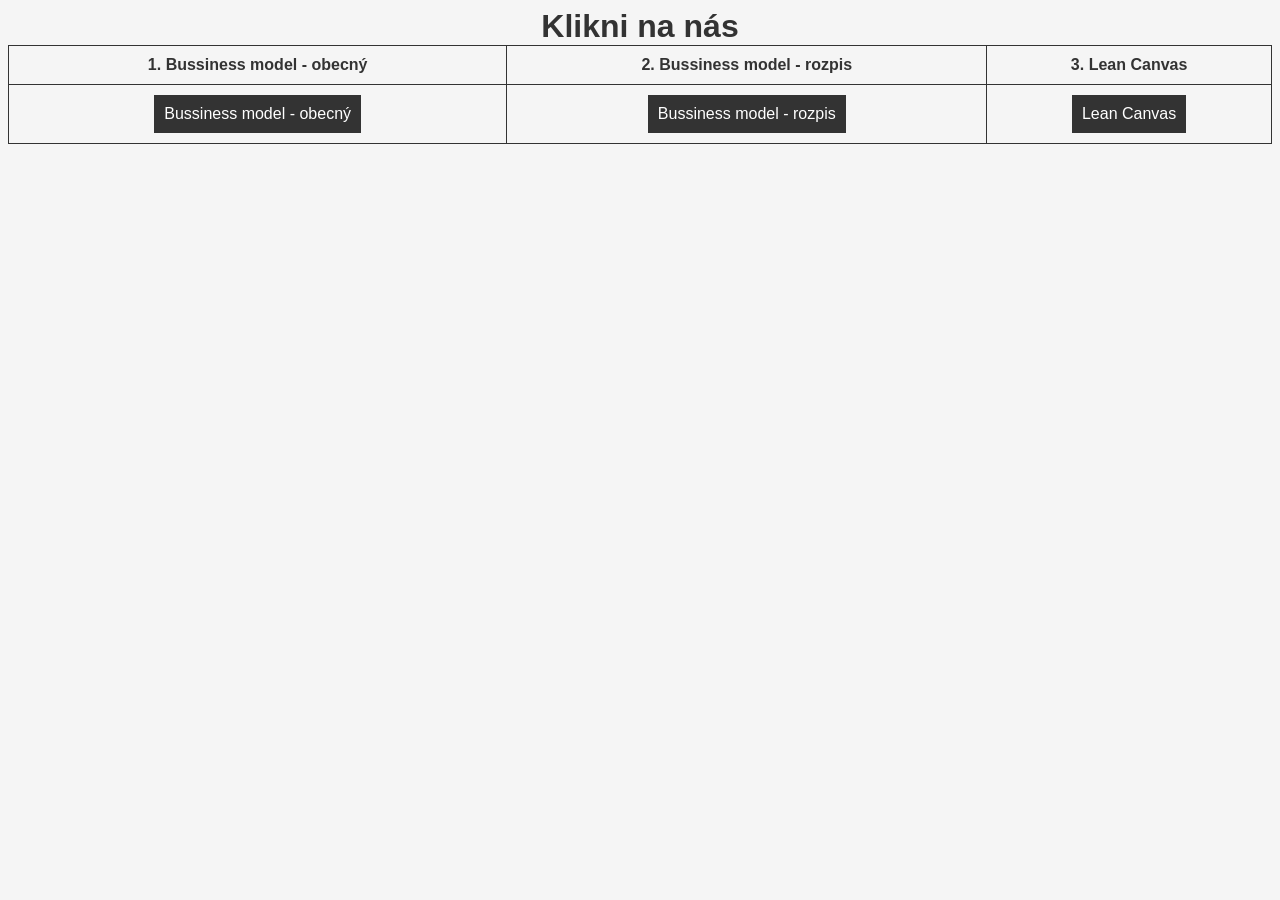
==== index.html @ 0677b09a "Update index.html" ====
<!DOCTYPE html>
<html lang="en">
<head>
    <meta charset="UTF-8">
    <meta http-equiv="X-UA-Compatible" content="IE=edge">
    <meta name="viewport" content="width=device-width, initial-scale=1.0">
    <title>Tvorba bussiness modelů - Pacner</title>

    <style>
        body {
            background-color: #f5f5f5;
            font-family: Arial, Helvetica, sans-serif;
            font-size: 16px;
            color: #333;
        }

        h1 {
            text-align: center;
            font-size: 2em;
            color: #333;
            margin: 0;
            padding: 0;
        }

        table {
            width: 100%;
            border-collapse: collapse;
            margin: 0;
            padding: 0;
        }

        td {
            padding: 0;
            margin: 0;
            border: 1px solid #333;
            text-align: center;
            padding: 10px;
            font-weight: 700;
        }

        button {
            background-color: #333;
            color: #fff;
            border: none;
            padding: 10px;
            font-size: 1em;
            cursor: pointer;
        }

        button:hover {
            background-color: #000;
        }
    </style>
</head>
<body>
    

    <h1>Klikni na nás</h1>
    <table>
        <tr>
            <td>1. Bussiness model - obecný</td>
            <td>2. Bussiness model - rozpis</td>
            <td>3. Lean Canvas</td>
        </tr>
        <tr>
            <td>
                <button onclick="window.location.href='business_model_canvas_2.pdf'">Bussiness model - obecný</button>
            </td>
            <td>
                <button onclick="window.location.href='bussiness_informace.pdf'">Bussiness model - rozpis</button>
            </td>
            <td>
                <button onclick="window.location.href='leancanvas_cz.pdf'">Lean Canvas</button>
            </td>
        </tr>
    </table>
</body>
</html>
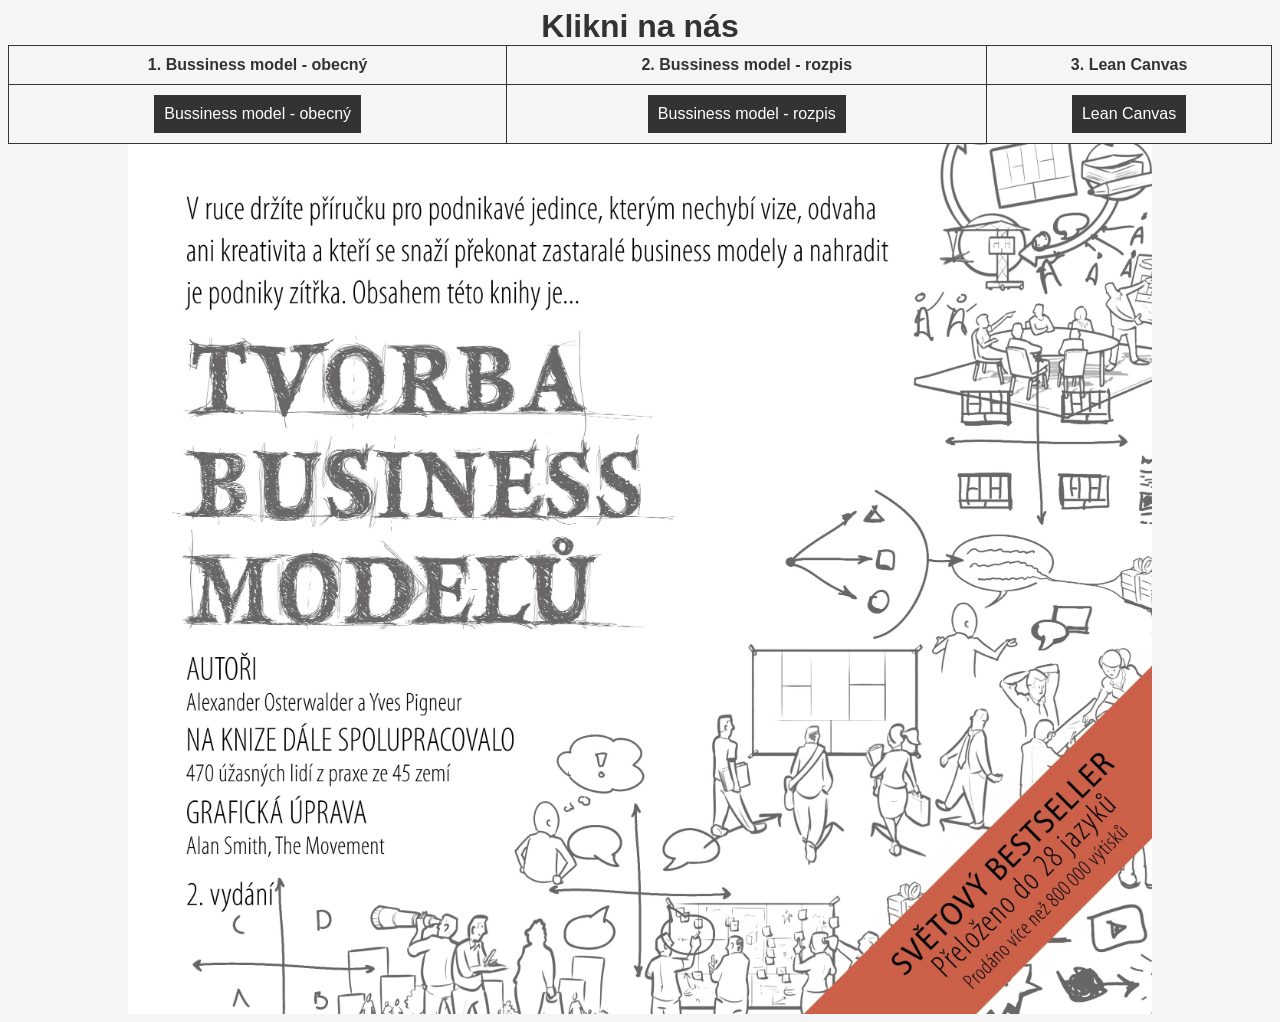
==== commit 009fe3a9: "Update index.html" ====
--- a/index.html
+++ b/index.html
@@ -50,6 +50,13 @@
         button:hover {
             background-color: #000;
         }
+        .kniha {
+            width: 80vw;
+            height: auto;
+            display: block;
+            padding: 0;
+            margin: 0 auto;
+        }
     </style>
 </head>
 <body>
@@ -64,15 +71,16 @@
         </tr>
         <tr>
             <td>
-                <button onclick="window.location.href='business_model_canvas_2.pdf'">Bussiness model - obecný</button>
+                <button onclick="window.open('business_model_canvas_2.pdf')">Bussiness model - obecný</button>
             </td>
             <td>
-                <button onclick="window.location.href='bussiness_informace.pdf'">Bussiness model - rozpis</button>
+                <button onclick="window.open('bussiness_informace.pdf')">Bussiness model - rozpis</button>
             </td>
             <td>
-                <button onclick="window.location.href='leancanvas_cz.pdf'">Lean Canvas</button>
+                <button onclick="window.open('leancanvas_cz.pdf')">Lean Canvas</button>
             </td>
         </tr>
     </table>
+    <img class="kniha" src="koolaidman.jpg" alt="Koolaidman">
 </body>
 </html>
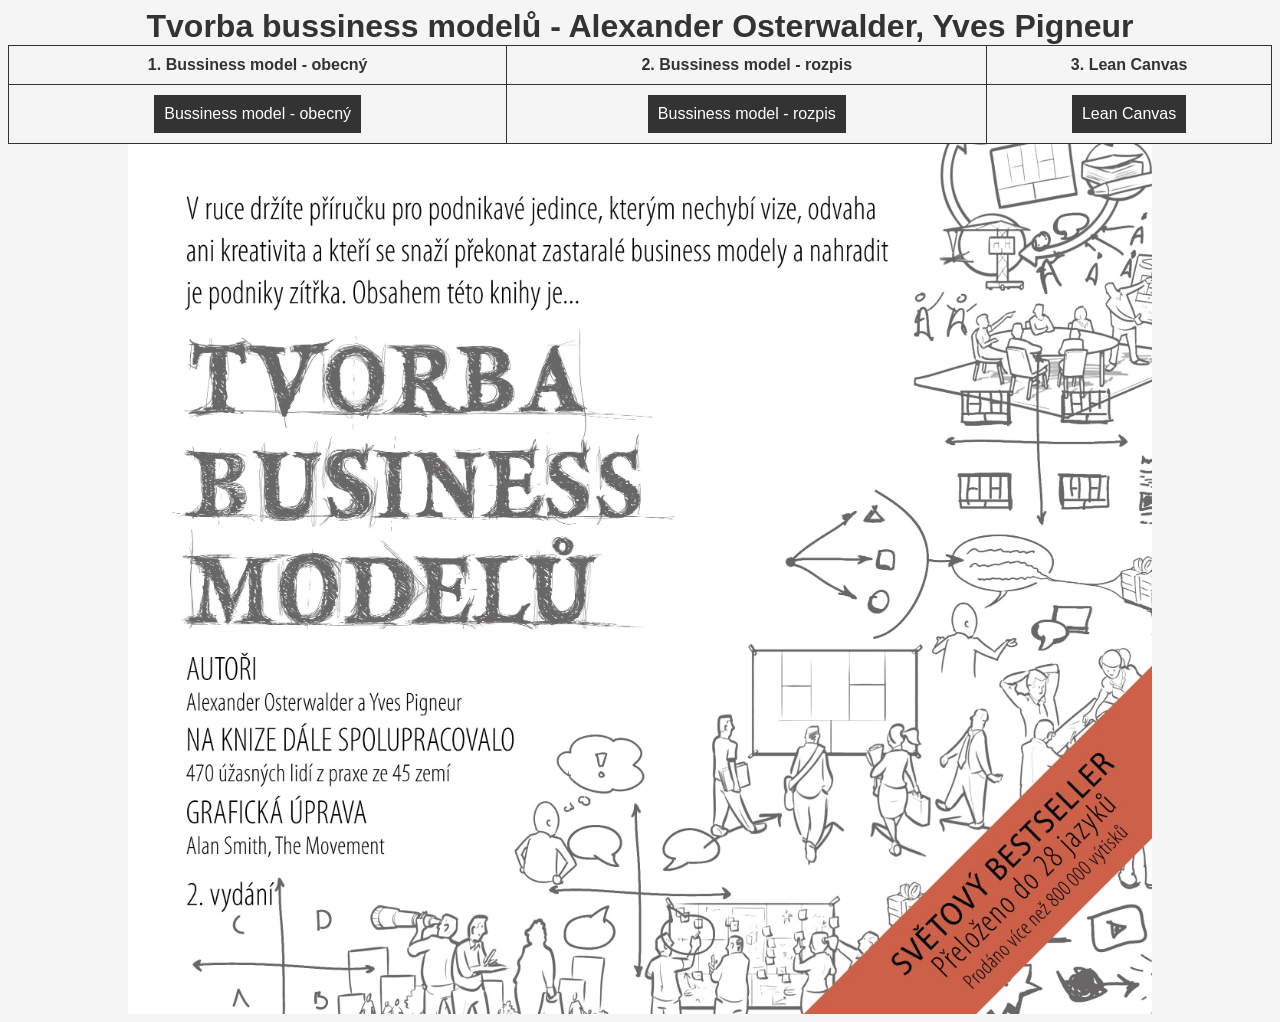
==== commit b24c892f: "Update index.html" ====
--- a/index.html
+++ b/index.html
@@ -62,7 +62,7 @@
 <body>
     
 
-    <h1>Klikni na nás</h1>
+    <h1>Tvorba bussiness modelů - Alexander Osterwalder, Yves Pigneur</h1>
     <table>
         <tr>
             <td>1. Bussiness model - obecný</td>
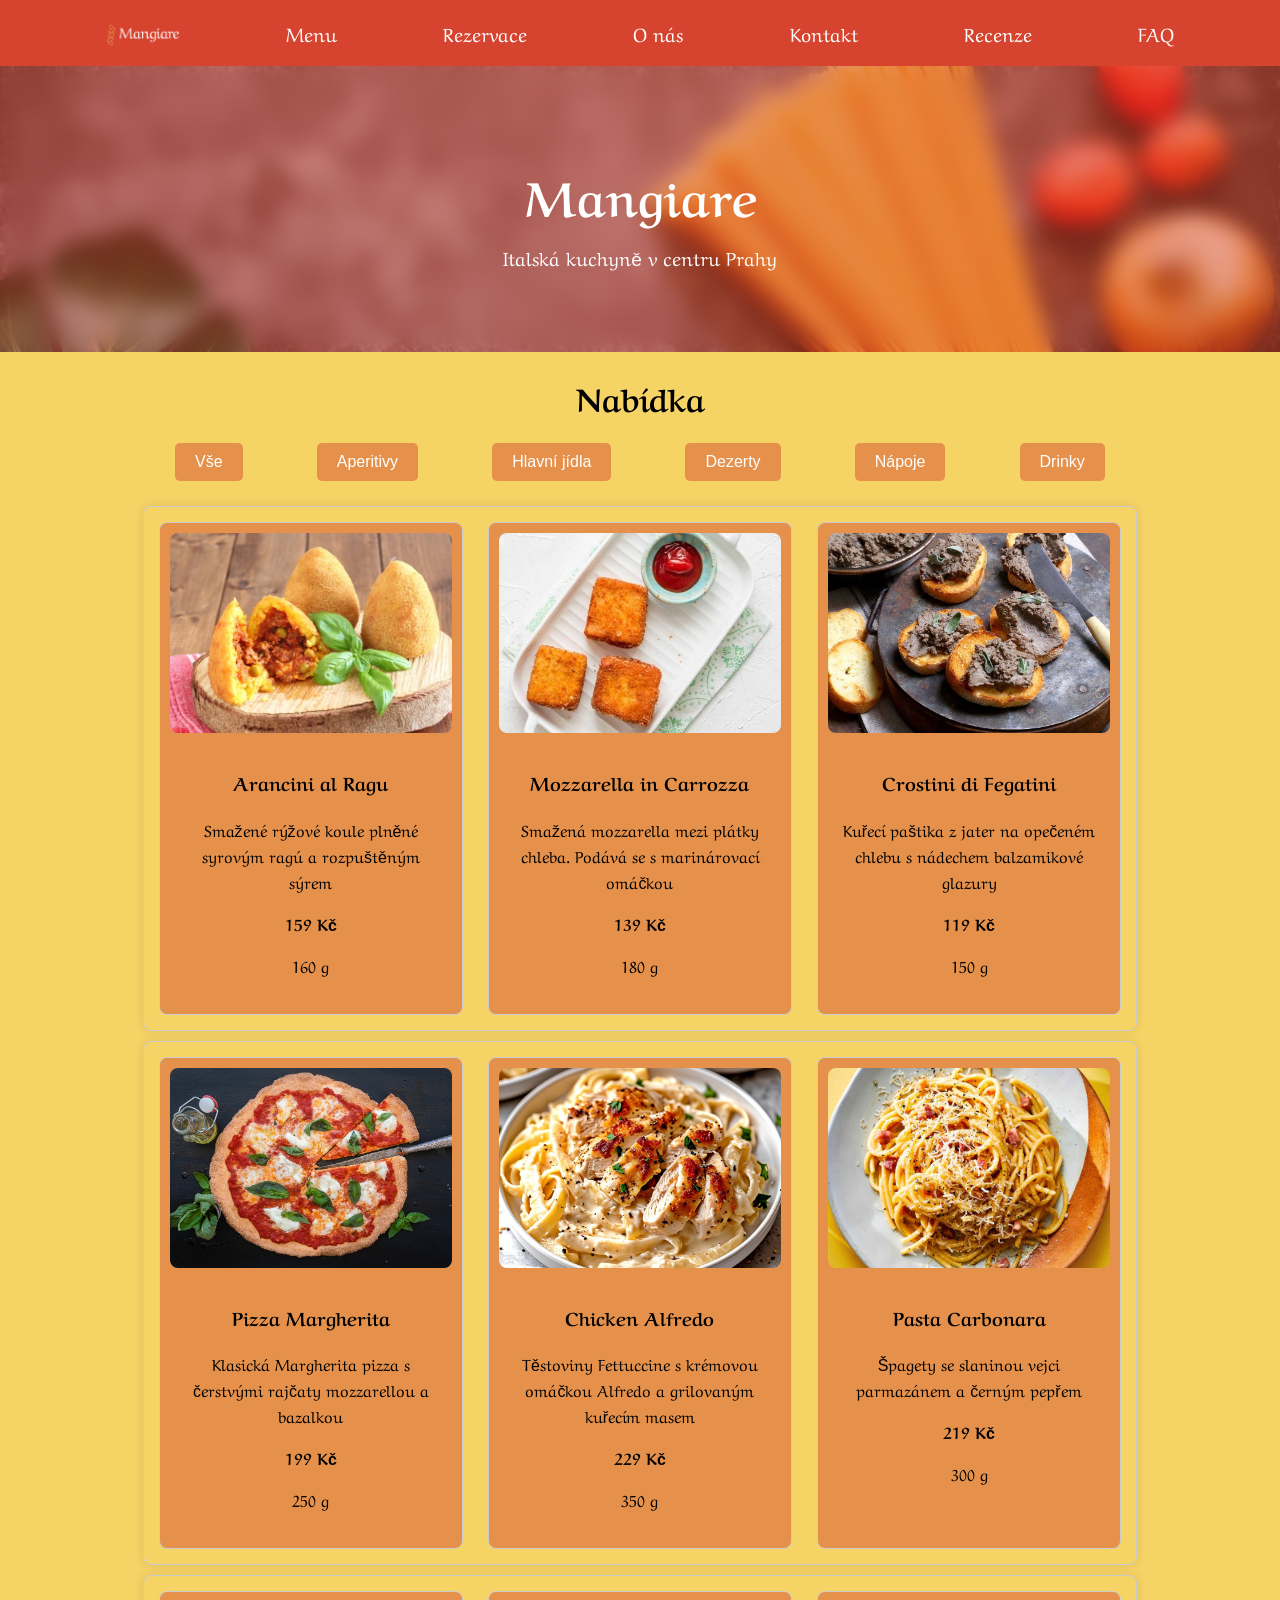
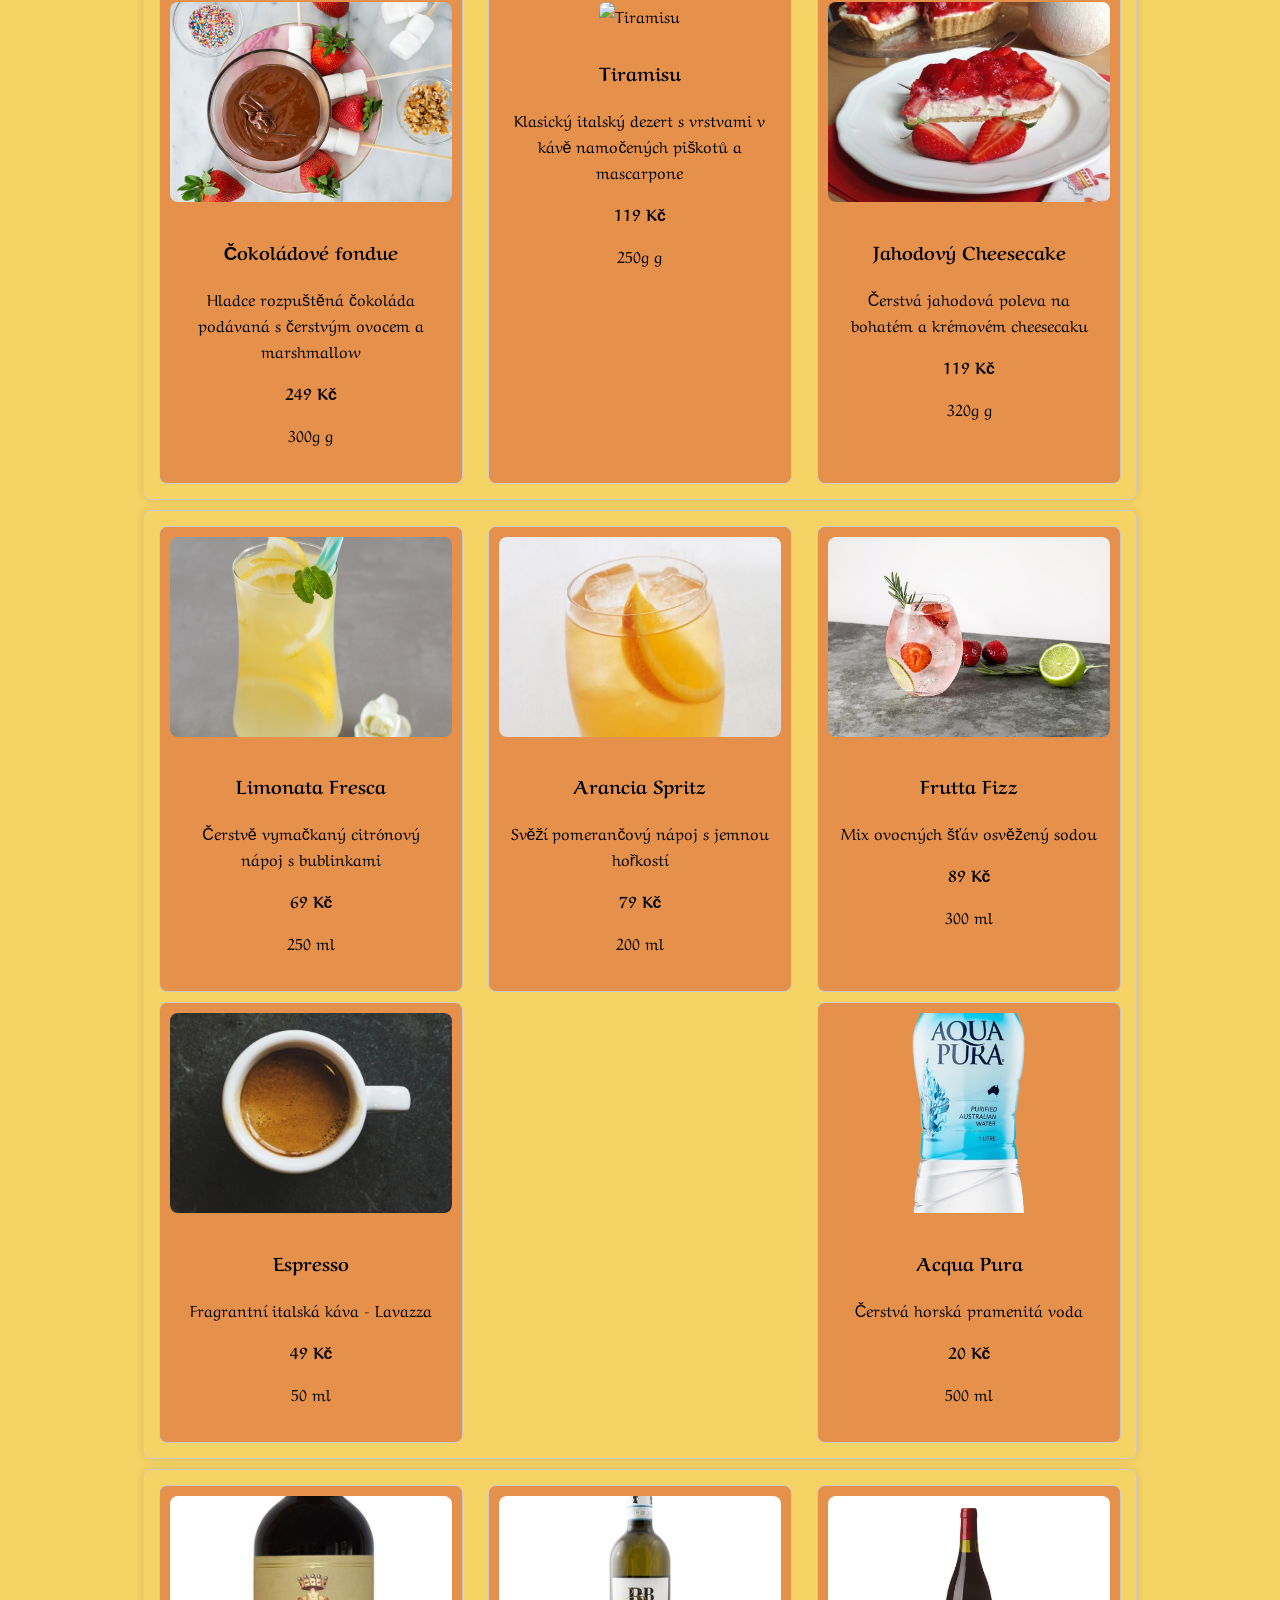
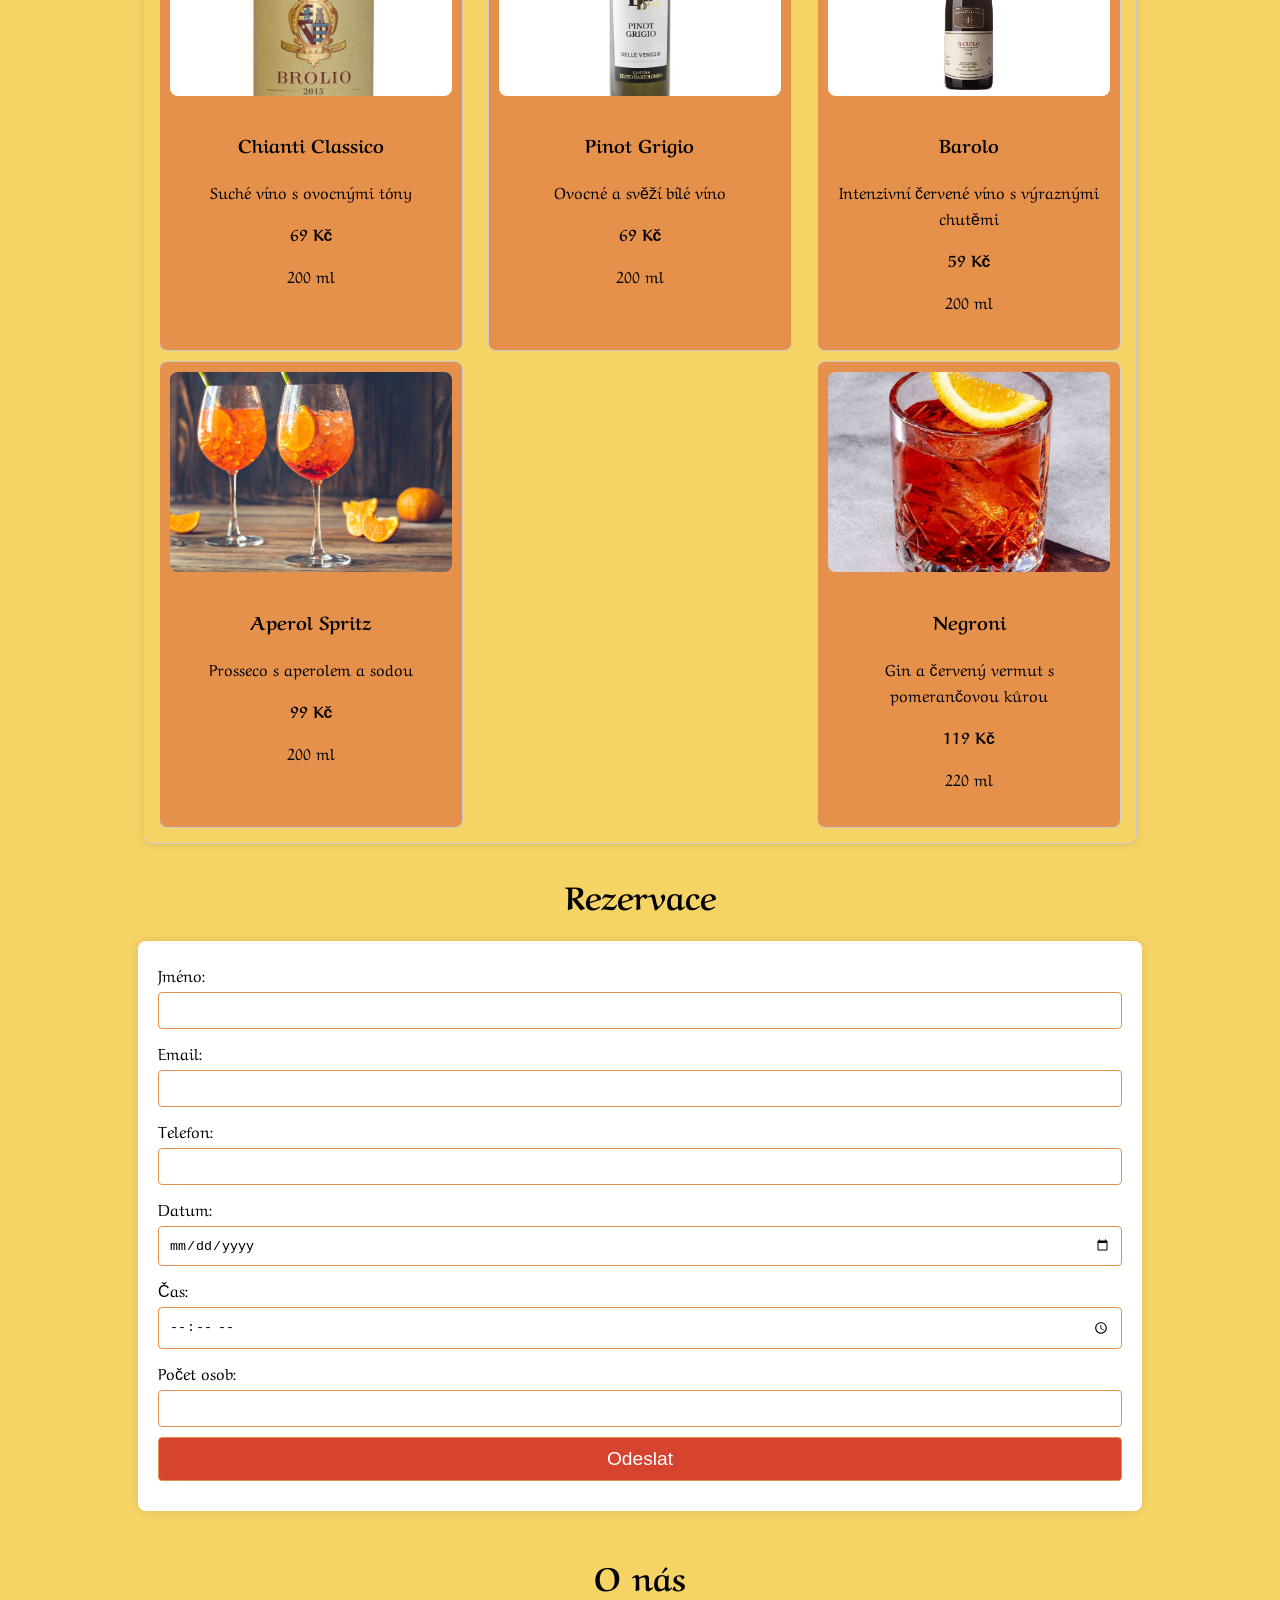
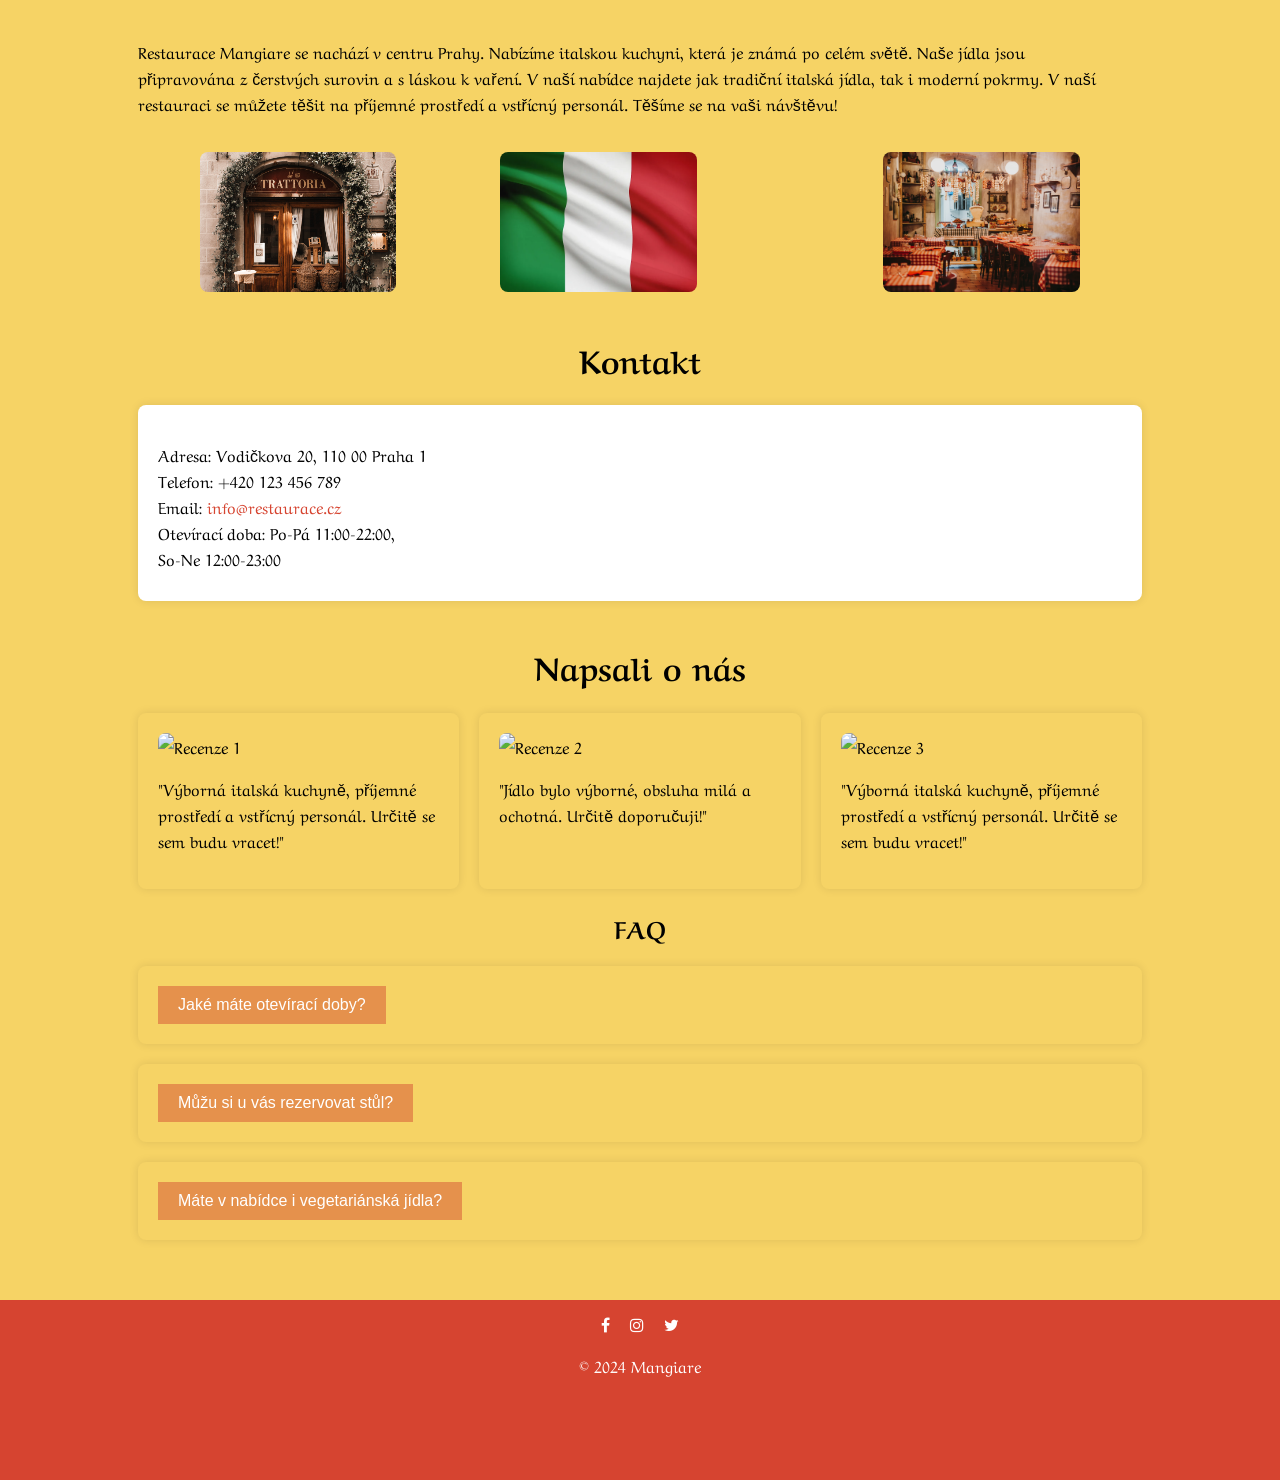
==== commit e8cb196a: "Add files via upload" ====
--- a/index.html
+++ b/index.html
@@ -1,86 +1,176 @@
-<!DOCTYPE html>
-<html lang="en">
-<head>
-    <meta charset="UTF-8">
-    <meta http-equiv="X-UA-Compatible" content="IE=edge">
-    <meta name="viewport" content="width=device-width, initial-scale=1.0">
-    <title>Tvorba bussiness modelů - Pacner</title>
-
-    <style>
-        body {
-            background-color: #f5f5f5;
-            font-family: Arial, Helvetica, sans-serif;
-            font-size: 16px;
-            color: #333;
-        }
-
-        h1 {
-            text-align: center;
-            font-size: 2em;
-            color: #333;
-            margin: 0;
-            padding: 0;
-        }
-
-        table {
-            width: 100%;
-            border-collapse: collapse;
-            margin: 0;
-            padding: 0;
-        }
-
-        td {
-            padding: 0;
-            margin: 0;
-            border: 1px solid #333;
-            text-align: center;
-            padding: 10px;
-            font-weight: 700;
-        }
-
-        button {
-            background-color: #333;
-            color: #fff;
-            border: none;
-            padding: 10px;
-            font-size: 1em;
-            cursor: pointer;
-        }
-
-        button:hover {
-            background-color: #000;
-        }
-        .kniha {
-            width: 80vw;
-            height: auto;
-            display: block;
-            padding: 0;
-            margin: 0 auto;
-        }
-    </style>
-</head>
-<body>
-    
-
-    <h1>Tvorba bussiness modelů - Alexander Osterwalder, Yves Pigneur</h1>
-    <table>
-        <tr>
-            <td>1. Bussiness model - obecný</td>
-            <td>2. Bussiness model - rozpis</td>
-            <td>3. Lean Canvas</td>
-        </tr>
-        <tr>
-            <td>
-                <button onclick="window.open('business_model_canvas_2.pdf')">Bussiness model - obecný</button>
-            </td>
-            <td>
-                <button onclick="window.open('bussiness_informace.pdf')">Bussiness model - rozpis</button>
-            </td>
-            <td>
-                <button onclick="window.open('leancanvas_cz.pdf')">Lean Canvas</button>
-            </td>
-        </tr>
-    </table>
-    <img class="kniha" src="koolaidman.jpg" alt="Koolaidman">
-</body>
-</html>
+<!DOCTYPE html>
+<html>
+<head>
+    <meta charset="UTF-8">
+    <meta name="viewport" content="width=device-width, initial-scale=1.0">
+    <title>Mangiare - Che bontà!</title>
+    <link rel="stylesheet" href="css/global.css">
+    <link rel="stylesheet" href="css/footer.css">
+    <link rel="stylesheet" href="css/header.css">
+    <link rel="stylesheet" href="css/menu.css">
+    <link rel="stylesheet" href="css/navbar.css">
+    <!-- <link rel="stylesheet" href="css/rwd.css"> -->
+
+    <link rel="stylesheet" href="https://cdnjs.cloudflare.com/ajax/libs/font-awesome/4.7.0/css/font-awesome.min.css">
+    <script src="https://ajax.googleapis.com/ajax/libs/jquery/3.7.1/jquery.min.js"></script>
+</head>
+<body>
+    
+    <nav>
+        <ul class="collapsed" id="menu-list">
+            <li class="menu-icon" onclick="toggleMenu()">&#9776;</li>
+            <li class="logo"><a href="#home"><img src="logo/new.png" alt="logo"></a></li>
+            <li><a href="#menu">Menu</a></li>
+            <li><a href="#reservation">Rezervace</a></li>
+            <li><a href="#about">O nás</a></li>
+            <li><a href="#contact">Kontakt</a></li>
+            <li><a href="#review">Recenze</a></li>
+            <li><a href="#faq">FAQ</a></li>
+        </ul>
+    </nav>
+    <header>
+        <div>
+            <h1 id="home">Mangiare</h1>
+            <span>Italská kuchyně v centru Prahy</span>
+        </div>
+    </header>
+    <main>
+        <h1 id="menu">Nabídka</h1>
+        <!-- Menu - Show by btn-->
+        <div class="vyber">
+            <button onclick="showCategory('all')">Vše</button>
+            <button onclick="showCategory('aperitiv')">Aperitivy</button>
+            <button onclick="showCategory('main_course')">Hlavní jídla</button>
+            <button onclick="showCategory('desserts')">Dezerty</button>
+            <button onclick="showCategory('nonalcoholic_drinks')">Nápoje</button>
+            <button onclick="showCategory('alcoholic_drinks')">Drinky</button>
+        </div>
+        <div class="menu">
+            <div id="aperitiv" class="category"></div>
+            <div id="main_course" class="category"></div>
+            <div id="desserts" class="category"></div>
+            <div id="nonalcoholic_drinks" class="category"></div>
+            <div id="alcoholic_drinks" class="category"></div>
+        </div>
+
+        <h1 id="reservation">Rezervace</h1>
+        <div class="reservation">
+            <form action="data/reservation.php" method="post">
+                <label for="name">Jméno:</label><br/>
+                <input type="text" id="name" name="name" required><br/>
+                <label for="email">Email:</label><br/>
+                <input type="email" id="email" name="email" required><br/>
+                <label for="phone">Telefon:</label><br/>
+                <input type="tel" id="phone" name="phone" required><br/>
+                <label for="date">Datum:</label><br/>
+                <input type="date" id="date" name="date" required><br/>
+                <label for="time">Čas:</label><br/>
+                <input type="time" id="time" name="time" required><br/>
+                <label for="people">Počet osob:</label><br/>
+                <input type="number" id="people" name="people" required><br/>
+                <input type="submit" value="Odeslat">
+            </form>
+        </div>
+
+        <h1 id="about">O nás</h1>
+        <div class="about">
+            <p>
+                Restaurace Mangiare se nachází v centru Prahy. Nabízíme italskou kuchyni, která je známá po celém světě. 
+                Naše jídla jsou připravována z čerstvých surovin a s láskou k vaření. 
+                V naší nabídce najdete jak tradiční italská jídla, tak i moderní pokrmy. 
+                V naší restauraci se můžete těšit na příjemné prostředí a vstřícný personál. 
+                Těšíme se na vaši návštěvu!
+            </p>
+            <div class="about_pics">
+                <img src="obrazky/restaurant.jpg" alt="Restaurant"/>
+                <img src="obrazky/italian-flag.webp" alt="Italská vlajka"/><br/>
+                <img src="obrazky/interior.png" alt="Interiér">
+            </div>
+        </div>
+
+        <h1 id="contact">Kontakt</h1>
+        <div>
+            <div class="contact">
+                <p>
+                    Adresa: Vodičkova 20, 110 00 Praha 1<br/>
+                    Telefon: +420 123 456 789<br/>
+                    Email:
+                    <a href="mailto:ondrej.pacner@skolahostivar.cz">info@restaurace.cz</a><br/>
+                    Otevírací doba: Po-Pá 11:00-22:00,<br/> So-Ne 12:00-23:00
+                </p>
+                <iframe src="https://www.google.com/maps/embed?pb=!1m18!1m12!1m3!1d2562.3943943943944!2d14.42007331570579!3d50.08839407942615!2m3!1f0!2f0!3f0!3m2!1i1024!2i768!4f13.1!3m3!1m2!1s0x470b94e3f3f3f3f3%3A0x3e3e3e3e3e3e3e3e!2sMangiare!5e0!3m2!1scs!2scz!4v1616743940733!5m2!1scs!2scz" style="border:0;" allowfullscreen="" loading="lazy"></iframe>
+            </div>  
+        </div>
+
+        
+
+        <h1 id="review">Napsali o nás</h1>
+        <div class="review">
+            <div class="review_item">
+                <img src="https://www.transparentnivolby.cz/hrad2023/wp-content/uploads/sites/13/2022/11/petr_pavel.jpg" alt="Recenze 1"/>
+                <p>
+                    "Výborná italská kuchyně, příjemné prostředí a vstřícný personál. 
+                    Určitě se sem budu vracet!"
+                </p>
+            </div>
+            <div class="review_item">
+                <img src="https://www.transparentnivolby.cz/hrad2023/wp-content/uploads/sites/13/2022/11/petr_pavel.jpg" alt="Recenze 2"/>
+                <p>
+                    "Jídlo bylo výborné, obsluha milá a ochotná. 
+                    Určitě doporučuji!"
+                </p>
+            </div>
+            <div class="review_item">
+                <img src="https://www.transparentnivolby.cz/hrad2023/wp-content/uploads/sites/13/2022/11/petr_pavel.jpg" alt="Recenze 3"/>
+                <p>
+                    "Výborná italská kuchyně, příjemné prostředí a vstřícný personál. 
+                    Určitě se sem budu vracet!"
+                </p>
+            </div>
+        </div>
+
+        <h2 id="faq">FAQ</h2>
+        <div class="faq">
+            <div class="accordion-item">
+                <button class="accordion">Jaké máte otevírací doby?</button>
+                <div class="panel">
+                    <p>Otevírací doba je Po-Pá 11:00-22:00, So-Ne 12:00-23:00.</p>
+                </div>
+            </div>
+            <div class="accordion-item">
+                <button class="accordion">Můžu si u vás rezervovat stůl?</button>
+                <div class="panel">
+                    <p>Ano, rezervace je možná. Využijte prosím formulář výše.</p>
+                </div>
+            </div>
+            <div class="accordion-item">
+                <button class="accordion">Máte v nabídce i vegetariánská jídla?</button>
+                <div class="panel">
+                    <p>Ano, v naší nabídce najdete i vegetariánská jídla.</p>
+                </div>
+            </div>
+        </div>
+
+        <div id="lunchSpecial" class="special-offer">
+            <h2>Obědový speciál</h2>
+            <p>Dnešní speciální nabídka: <span id="specialItem">Pasta Carbonara - 239 Kč</span></p>
+            <p id="timer"></p>
+            <button id="closeBtn" class="close-btn">&times;</button>
+        </div>
+
+    </main>
+    <footer>
+        <div class="footer">
+            <a href="https://www.facebook.com/"><i class="fa fa-facebook"></i></a>
+            <a href="https://www.instagram.com/"><i class="fa fa-instagram"></i></a>
+            <a href="https://www.twitter.com/"><i class="fa fa-twitter"></i></a>
+        </div>
+        <p>&copy; 2024 Mangiare</p>
+    </footer>
+</body>
+</html>
+<script src="skripty/menu.js"></script>
+<script src="skripty/vyber.js"></script>
+<script src="skripty/navbar.js"></script>
+<script src="skripty/accordion.js"></script>
+<script src="skripty/special.js"></script>
--- a/css/global.css
+++ b/css/global.css
@@ -0,0 +1,611 @@
+@import url('https://fonts.googleapis.com/css2?family=Aref+Ruqaa:wght@400;700&display=swap');
+
+body {
+    font-family: "Aref Ruqaa", sans-serif;
+    margin: 0;
+    padding: 0;
+    box-sizing: border-box;
+    scroll-behavior: smooth;
+    margin-bottom: -20px;
+    background-color: #f6d365;
+}
+
+/* Set a protective zone for the whole content, excluding header and nav */
+body > *:not(header):not(nav) {
+    padding: 0 10%;
+}
+
+h1 {
+    text-align: center;
+}
+
+/* header.css */
+header {
+    position: relative;
+    background-image: url(../obrazky/header.jpg);
+    background-repeat: no-repeat;
+    background-position: center;
+    background-size: cover;
+    overflow: hidden;
+}
+
+header::before {
+    content: "";
+    position: absolute;
+    top: 0;
+    left: 0;
+    right: 0;
+    bottom: 0;
+    background-color: rgba(214, 68, 48, 0.5);
+    backdrop-filter: blur(10px);
+}
+
+header div {
+    position: relative;
+    z-index: 1;
+    color: #ffffff;
+    text-align: center;
+    padding: 80px 0;
+}
+
+header h1 {
+    font-size: 3em;
+    margin: 10px 0;
+}
+
+header div span {
+    font-size: 1.2em;
+    color: #ffffff;
+}
+
+/* menu.css */
+main {
+    padding: 20px;
+    margin: 10px;
+}
+
+.vyber {
+    display: flex;
+    justify-content: space-around;
+    margin-bottom: 20px;
+    text-align: center;
+}
+
+.vyber button {
+    background-color: #e5914C;
+    color: #ffffff;
+    padding: 10px 20px;
+    border: none;
+    cursor: pointer;
+    font-size: 1em;
+    transition: background-color 0.3s ease;
+}
+
+.vyber button:hover {
+    background-color: #d64430;
+}
+
+.menu {
+    display: flex;
+    flex-wrap: wrap;
+    justify-content: space-around;
+}
+
+.menu div {
+    border: 1px solid #ccc;
+    padding: 10px;
+    margin: 5px;
+    text-align: center;
+}
+
+.hidden {
+    display: none;
+}
+
+/* Menu section styles */
+#menu {
+    text-align: center;
+    margin-top: 20px;
+}
+
+.category {
+    display: flex;
+    flex-wrap: wrap;
+    justify-content: space-between;
+    background-color: #f9f9f9;
+    padding: 20px;
+    border-radius: 8px;
+    box-shadow: 0 0 10px rgba(0, 0, 0, 0.1);
+    border: none;
+    background-color: #f6d365;
+}
+
+.category div {
+    flex: 0 0 calc(33.33% - 20px);
+    box-sizing: border-box;
+    margin-bottom: 20px;
+    background-color: #e5914C;
+    border-radius: 8px;
+}
+.category div div.stuff{
+    border-style: none;
+    border-width: 0;
+    margin: 0;
+}
+
+.category div img {
+    width: 100%;
+    height: 200px;
+    object-fit: cover;
+    border-radius: 8px;
+}
+
+@media only screen and (max-width: 768px) {
+    .category {
+        display: flex;
+        flex-wrap: wrap;
+        justify-content: space-between;
+        align-items: flex-start;
+        gap: 20px;
+    }
+
+    .category div {
+        flex: 0 0 100%;
+        box-sizing: border-box;
+        margin-bottom: 20px;
+        background-color: #e5914C;
+        border-radius: 8px;
+        display: flex;
+        flex-direction: row;
+        align-items: center;
+        max-height: 200px;
+    }
+
+    .category div img {
+        width: 40%;
+        max-width: 150px;
+        height: auto;
+        /* object-fit: cover; */
+        border-radius: 8px;
+        margin-right: 10px;
+        max-height: 180px;
+        object-fit: contain;
+    }
+
+    .category div .stuff {
+        width: 60%;
+        max-width: calc(100% - 160px);
+        display: flex;
+        flex-direction: column;
+        justify-content: center;
+        align-items: flex-start;
+        text-align: left;
+    }
+
+    .category div h3 {
+        font-size: 1.2em; /* Adjusted font size for the heading */
+        margin: 0; /* Reduced margin for more compact spacing */
+    }
+
+    .category div p.popis {
+        display: none;
+    }
+}
+
+
+
+
+/* about.css */
+.about {
+    display: flex;
+    flex-direction: column;
+}
+
+.about p {
+    margin-right: 20px;
+}
+
+.about_pics {
+    display: flex;
+    flex-direction: row;
+    margin: 10px;
+    justify-content: space-around;
+}
+
+.about_pics img {
+    width: 20%;
+    height: auto;
+    margin: 10px;
+    border-radius: 8px;
+}
+
+/* contact.css */
+
+.contact {
+    background-color: #ffffff;
+    padding: 20px;
+    border-radius: 8px;
+    box-shadow: 0 0 10px rgba(0, 0, 0, 0.1);
+    margin-bottom: 40px;
+    display: flex;
+    flex-wrap: wrap;
+}
+
+.contact p {
+    flex: 1;
+    margin-right: 20px;
+    margin-bottom: 10px;
+}
+
+.contact a {
+    color: #d64430;
+}
+
+
+
+.map {
+    flex: 1;
+}
+
+.map iframe {
+    width: 100%;
+    height: 450px;
+    border: 0;
+    border-radius: 8px;
+    margin-top: 20px;
+    max-width: 80vw;
+}
+
+@media only screen and (max-width: 768px) {
+    .contact {
+        flex-direction: column;
+    }
+
+    .map iframe {
+        margin-top: 0;
+        max-width: 100px;
+        height: 100px !important;
+    }
+}
+
+/* reservation.css */
+.reservation {
+    background-color: #ffffff;
+    padding: 20px;
+    border-radius: 8px;
+    box-shadow: 0 0 10px rgba(0, 0, 0, 0.1);
+    margin-bottom: 40px;
+}
+
+form {
+    display: flex;
+    flex-wrap: wrap;
+}
+
+label {
+    flex: 1;
+    margin-bottom: 5px;
+}
+
+input {
+    width: 100%;
+    padding: 10px;
+    margin-bottom: 10px;
+    border: 1px solid #e5914C;
+    border-radius: 4px;
+}
+
+input[type="submit"] {
+    background-color: #d64430;
+    color: #ffffff;
+    cursor: pointer;
+    font-size: 1.2em;
+}
+input[type="submit"]:hover {
+    background-color: #e5914C;
+}
+
+/* review.css */
+.review {
+    display: flex;
+    justify-content: space-between;
+    flex-wrap: wrap;
+    gap: 20px;
+}
+
+.review_item {
+    flex: 1;
+    background-color: #f6d365;
+    padding: 20px;
+    border-radius: 8px;
+    box-shadow: 0 0 10px rgba(0, 0, 0, 0.1);
+}
+
+.review_item img {
+    width: 100%;
+    border-radius: 8px;
+}
+
+/* footer.css */
+footer {
+    background-color: #d64430;
+    color: #ffffff;
+    text-align: center;
+    padding: 20px;
+    height: 20vh;
+}
+
+.footer {
+    display: flex;
+    justify-content: center;
+    gap: 20px;
+}
+
+.footer a {
+    color: #ffffff;
+    margin-top: 10px;
+}
+
+/* navbar.css */
+nav {
+    background-color: #d64430;
+    padding: 10px;
+    position: sticky;
+    top: 0;
+    z-index: 100;
+    transition: all 0.3 ease;
+}
+
+div.vyber button {
+    border-radius: 5px;
+}
+
+a {
+    text-decoration: none;
+}
+
+a:hover {
+    transform: scale(1.2);
+    font-size: 1.4em;
+}
+
+nav a {
+    color: white;
+    margin: 0 10px;
+    font-size: 1.2em;
+    transition: font-size 0.3s ease;
+}
+
+nav a img {
+    margin-top: 10px;
+    max-width: 100px; /* Adjusted max-width for smaller logo */
+}
+
+ul.collapsed {
+    list-style: none;
+    padding: 0;
+    display: flex;
+    justify-content: space-evenly;
+    align-items: center;
+    margin: 0;
+}
+
+ul.collapsed li {
+    text-decoration: none !important;
+}
+
+ul.collapsed li a {
+    text-decoration: none !important;
+}
+
+ul.collapsed li.menu-icon {
+    cursor: pointer;
+    font-size: 24px;
+    display: none;
+    transition: transform 0.3s ease;
+    list-style: none; /* Add this line */
+}
+
+ul.collapsed li a img {
+    max-height: 30px;
+    transition: transform 0.3s ease;
+}
+
+ul.collapsed li.menu-icon:hover,
+ul.collapsed li a:hover img {
+    transform: scale(1.2);
+}
+
+/* faq.css */
+#faq {
+    text-align: center;
+}
+
+.faq {
+    display: flex;
+    flex-direction: column;
+    margin-bottom: 40px;
+}
+
+.accordion-item {
+    background-color: #f6d365;
+    padding: 20px;
+    border-radius: 8px;
+    box-shadow: 0 0 10px rgba(0, 0, 0, 0.1);
+    margin-bottom: 20px;
+}
+
+.accordion {
+    background-color: #e5914C;
+    color: #ffffff;
+    padding: 10px 20px;
+    border: none;
+    cursor: pointer;
+    font-size: 1em;
+    transition: background-color 0.3s ease;
+    text-align: left;
+}
+
+.accordion:hover {
+    background-color: #d64430;
+}
+
+.panel {
+    display: none;
+    padding: 10px 0;
+}
+
+.panel p {
+    margin: 0;
+}
+
+/* special_offer.css */
+.special-offer {
+    position: sticky;
+    bottom: 20px;
+    display: none;
+    background-color: #f6d365;
+    padding: 20px;
+    border-radius: 8px;
+    box-shadow: 0 0 10px rgba(0, 0, 0, 0.1);
+    margin-bottom: 20px;
+    text-align: center;
+}
+
+.special-offer h2 {
+    color: #d64430;
+    margin-bottom: 10px;
+}
+
+.special-offer p {
+    margin: 0;
+}
+
+#specialItem {
+    font-weight: bold;
+    color: #e5914C;
+}
+
+.close-btn {
+    position: absolute;
+    top: 10px;
+    right: 10px;
+    background-color: transparent;
+    border: none;
+    font-size: 1.5em;
+    cursor: pointer;
+    color: #d64430;
+}
+
+.close-btn:hover {
+    color: #e5914C;
+}
+
+@media only screen and (max-width: 768px) {
+    ul.collapsed li.menu-icon {
+        display: block;
+        color: white;
+    }
+
+    ul.collapsed li:not(.menu-icon) {
+        display: none;
+        font-size: 18px;
+        list-style: none; /* Removed text-decoration for collapsed menu items */
+    }
+    ul.opened li.menu-icon {
+        transition: all 1s ease-out;
+        top: 15px;
+        right: 10px;
+        position: absolute;
+    }
+    /* for second li inside ul.opened */
+    ul.opened li.logo{
+        transition: all 1s ease-out;
+        top: 2px;
+        left: 5px;
+        position: absolute;
+    }
+    ul.opened{
+        display: grid;
+        grid-template-columns: 1fr 1fr;
+        height: 10vh;
+    }
+
+    ul.collapsed.flexible {
+        flex-direction: column;
+        align-items: flex-start;
+        list-style: none;
+    }
+
+    header {
+        padding: 40px 0;
+    }
+
+    header h1 {
+        font-size: 2em;
+    }
+
+    header span {
+        font-size: 1em;
+    }
+
+    .vyber {
+        flex-direction: column;
+    }
+
+    .vyber button {
+        width: 100%;
+        margin: 5px;
+    }
+
+    .menu .category {
+        flex: 1 0 100%;
+    }
+
+    .about {
+        flex-direction: column;
+    }
+
+    .about_pics {
+        flex-direction: column;
+    }
+
+    .about_pics img {
+        margin-bottom: 20px;
+    }
+
+    .contact,
+    .reservation,
+    .review_item {
+        margin-bottom: 20px;
+    }
+
+    nav a {
+        text-decoration: none; /* Removed text-decoration for nav links on smaller screens */
+    }
+    nav{
+        display: flex;
+        justify-content: center !important;
+        list-style: none;
+    }
+    .opened{
+        list-style: none;
+        color: white;
+    }
+    
+    nav a:hover {
+        text-decoration: underline; /* Underline on hover for nav links on smaller screens */
+    }
+    .about_pics{
+        display: flex;
+        flex-direction: column;
+        align-items: center;
+    }
+    .about_pics img{
+        width: 100%;
+        max-width: 200px;
+        height: auto;
+        margin: 10px;
+        border-radius: 8px;
+    }
+}
--- a/css/menu.css
+++ b/css/menu.css
@@ -0,0 +1,28 @@
+.menu {
+    display: flex;
+    flex-wrap: wrap;
+    justify-content: space-around;
+}
+
+.menu div {
+    border: 1px solid #ccc;
+    padding: 10px;
+    margin: 5px;
+    text-align: center;
+}
+
+.hidden {
+    display: none;
+}
+
+/* Menu section styles */
+#menu {
+    text-align: center;
+    margin-top: 20px;
+}
+
+.vyber {
+    text-align: center;
+    margin: 20px 0;
+}
+
--- a/css/navbar.css
+++ b/css/navbar.css
@@ -0,0 +1,41 @@
+/* 
+nav {
+    background-color: #d64430;
+    padding: 10px;
+    position: sticky;
+    top: 0;
+    z-index: 100;
+}
+
+ul#menu-list {
+    display: flex;
+    justify-content: space-between;
+    align-items: center;
+    list-style: none;
+    margin: 0;
+    padding: 0;
+}
+
+ul#menu-list li {
+    margin: 0 10px;
+}
+
+@media screen and (max-width: 768px) {
+    ul#menu-list {
+        flex-direction: column;
+        align-items: flex-start;
+    }
+
+    ul#menu-list li {
+        margin: 10px 0;
+    }
+
+    ul#menu-list.collapsed {
+        display: none;
+    }
+}
+
+.menu-icon{
+    color: black;
+}
+ */
--- a/css/rwd.css
+++ b/css/rwd.css
@@ -0,0 +1,84 @@
+/* mobile.css */
+@media only screen and (max-width: 768px) {
+    body > *:not(header):not(nav) {
+        padding: 0 5%;
+    }
+
+    header {
+        padding: 20px 0;
+    }
+
+    header h1 {
+        font-size: 2em;
+    }
+
+    header span {
+        font-size: 1em;
+    }
+
+    .vyber {
+        flex-direction: column;
+    }
+
+    .vyber button {
+        width: 100%;
+    }
+
+    .menu {
+        display: flex;
+        flex-wrap: wrap;
+        gap: 20px;
+        background-color: #f6d365;
+        padding: 20px;
+    }
+    .category{
+        display: flex;
+        flex-direction: column;
+        flex-wrap: nowrap;
+    }
+    .category div {
+        display: flex;
+        flex-direction: column;
+        align-items: center;
+        box-sizing: border-box;
+        margin-bottom: 20px;
+        background-color: #e5914C;
+        padding: 20px;
+        border-radius: 8px;
+        box-shadow: 0 0 10px rgba(0, 0, 0, 0.1);
+    }
+
+    .category div img {
+        width: 100%;
+        height: auto;
+        border-radius: 8px;
+        margin-bottom: 10px;
+    }
+
+    .category div h3,
+    .category div p {
+        text-align: center;
+    }
+
+    .category div p {
+        margin: 0;
+    }
+
+    .about_pics {
+        flex-direction: column;
+    }
+
+    .about_pics img {
+        margin-bottom: 20px;
+    }
+
+    .contact,
+    .reservation,
+    .review_item {
+        margin-bottom: 20px;
+    }
+    iframe{
+        width: 200px;
+    }
+}
+	
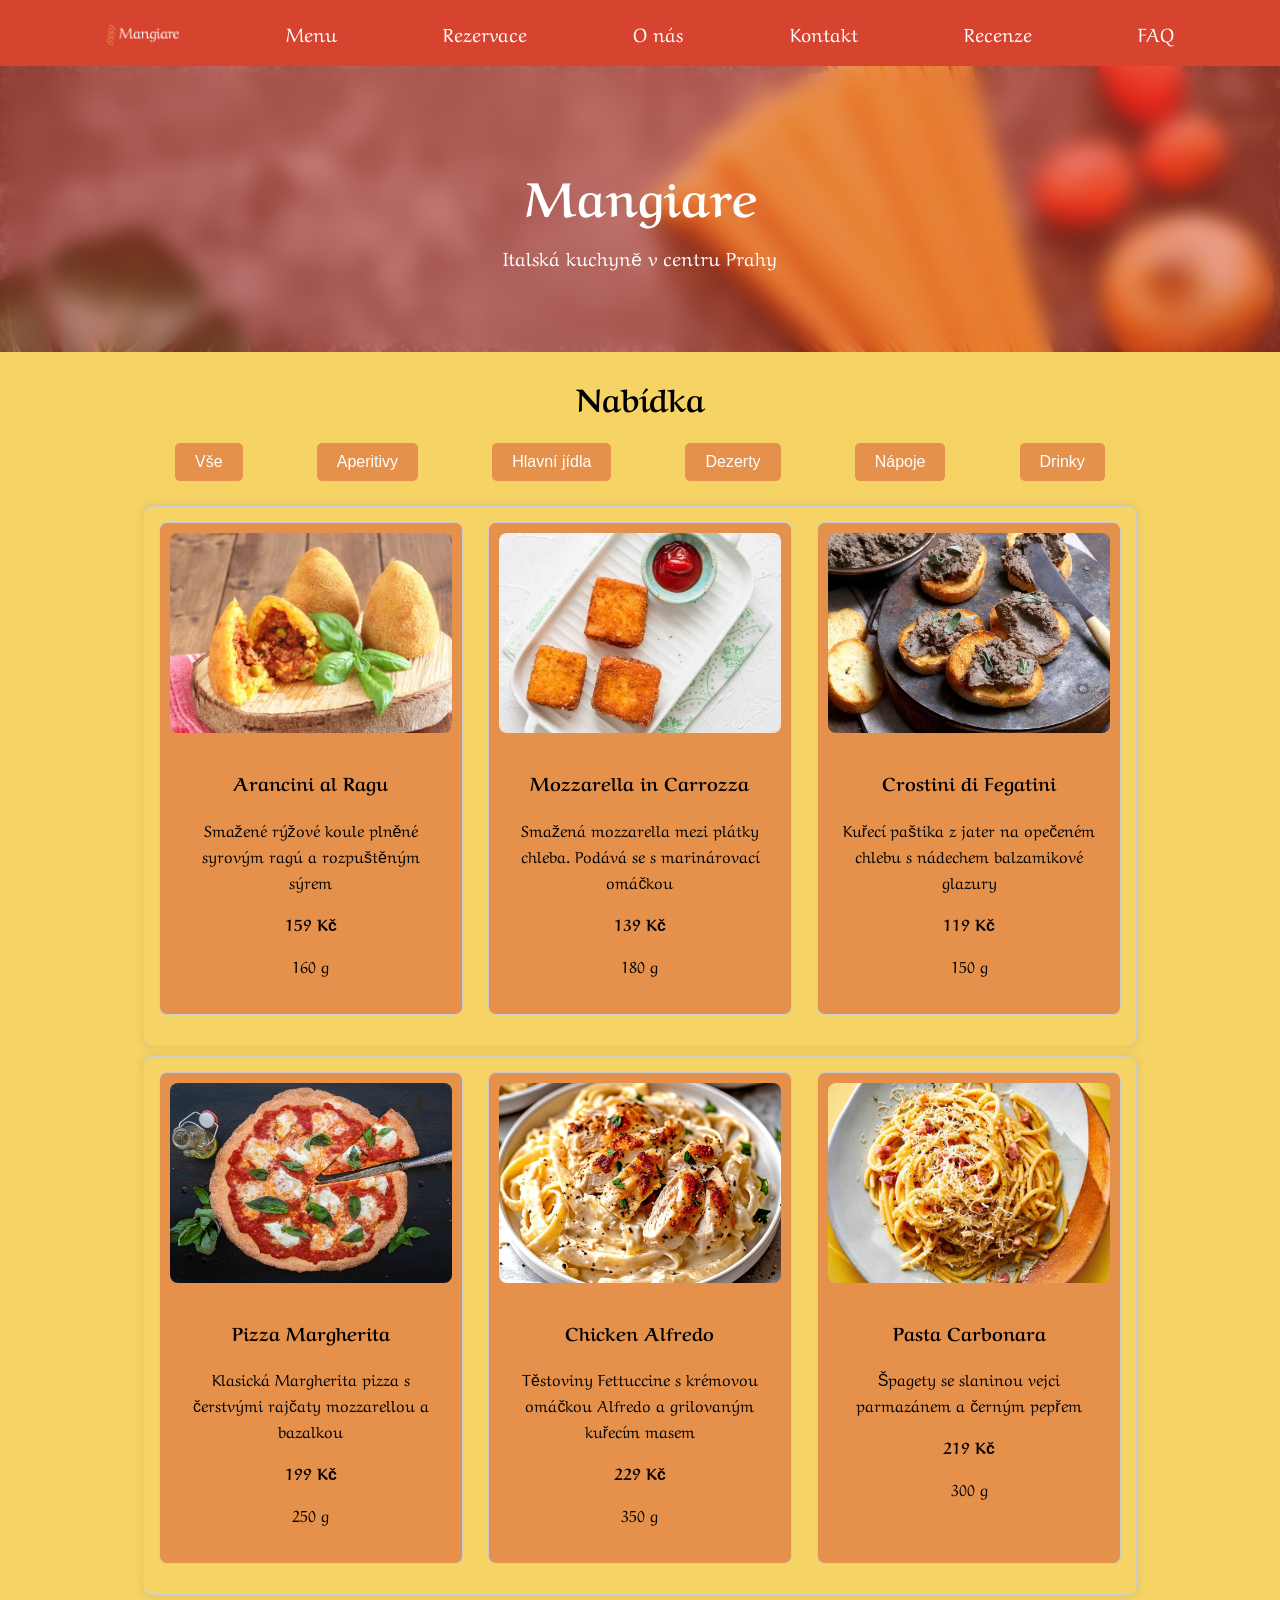
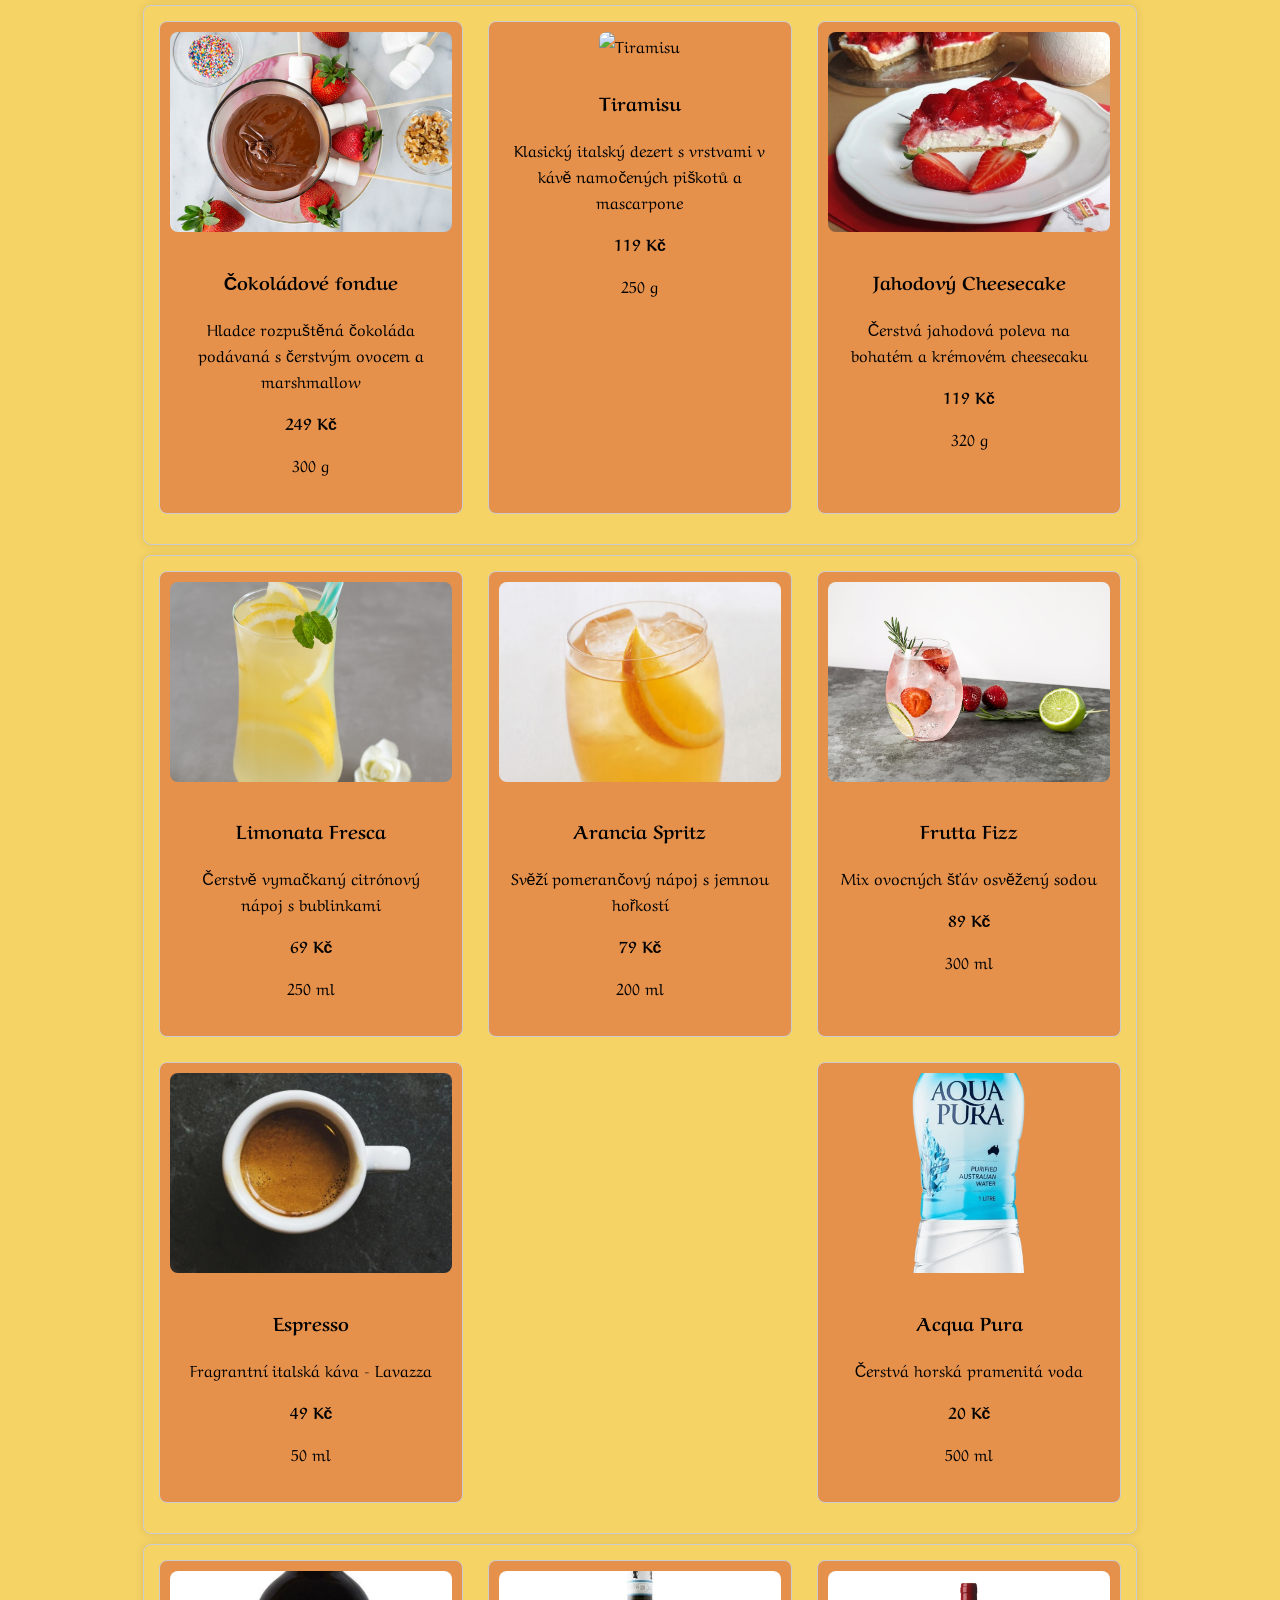
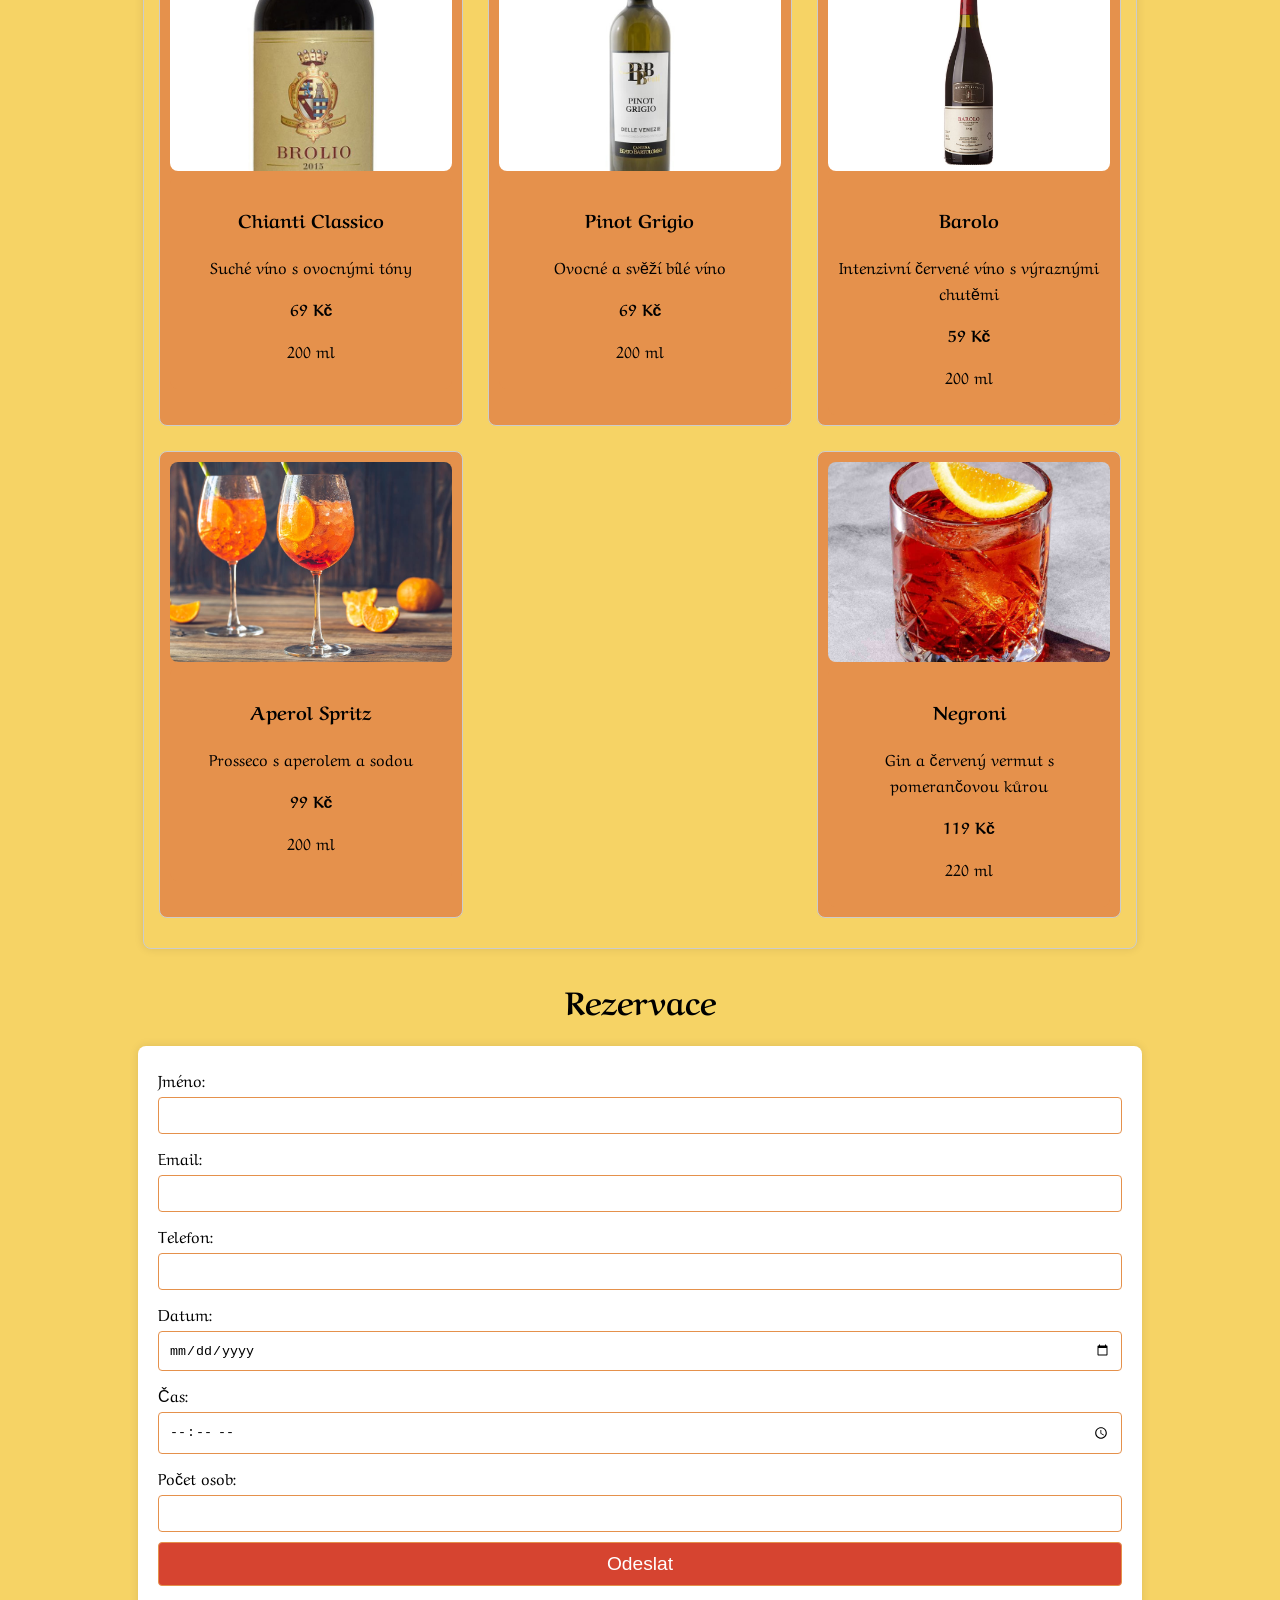
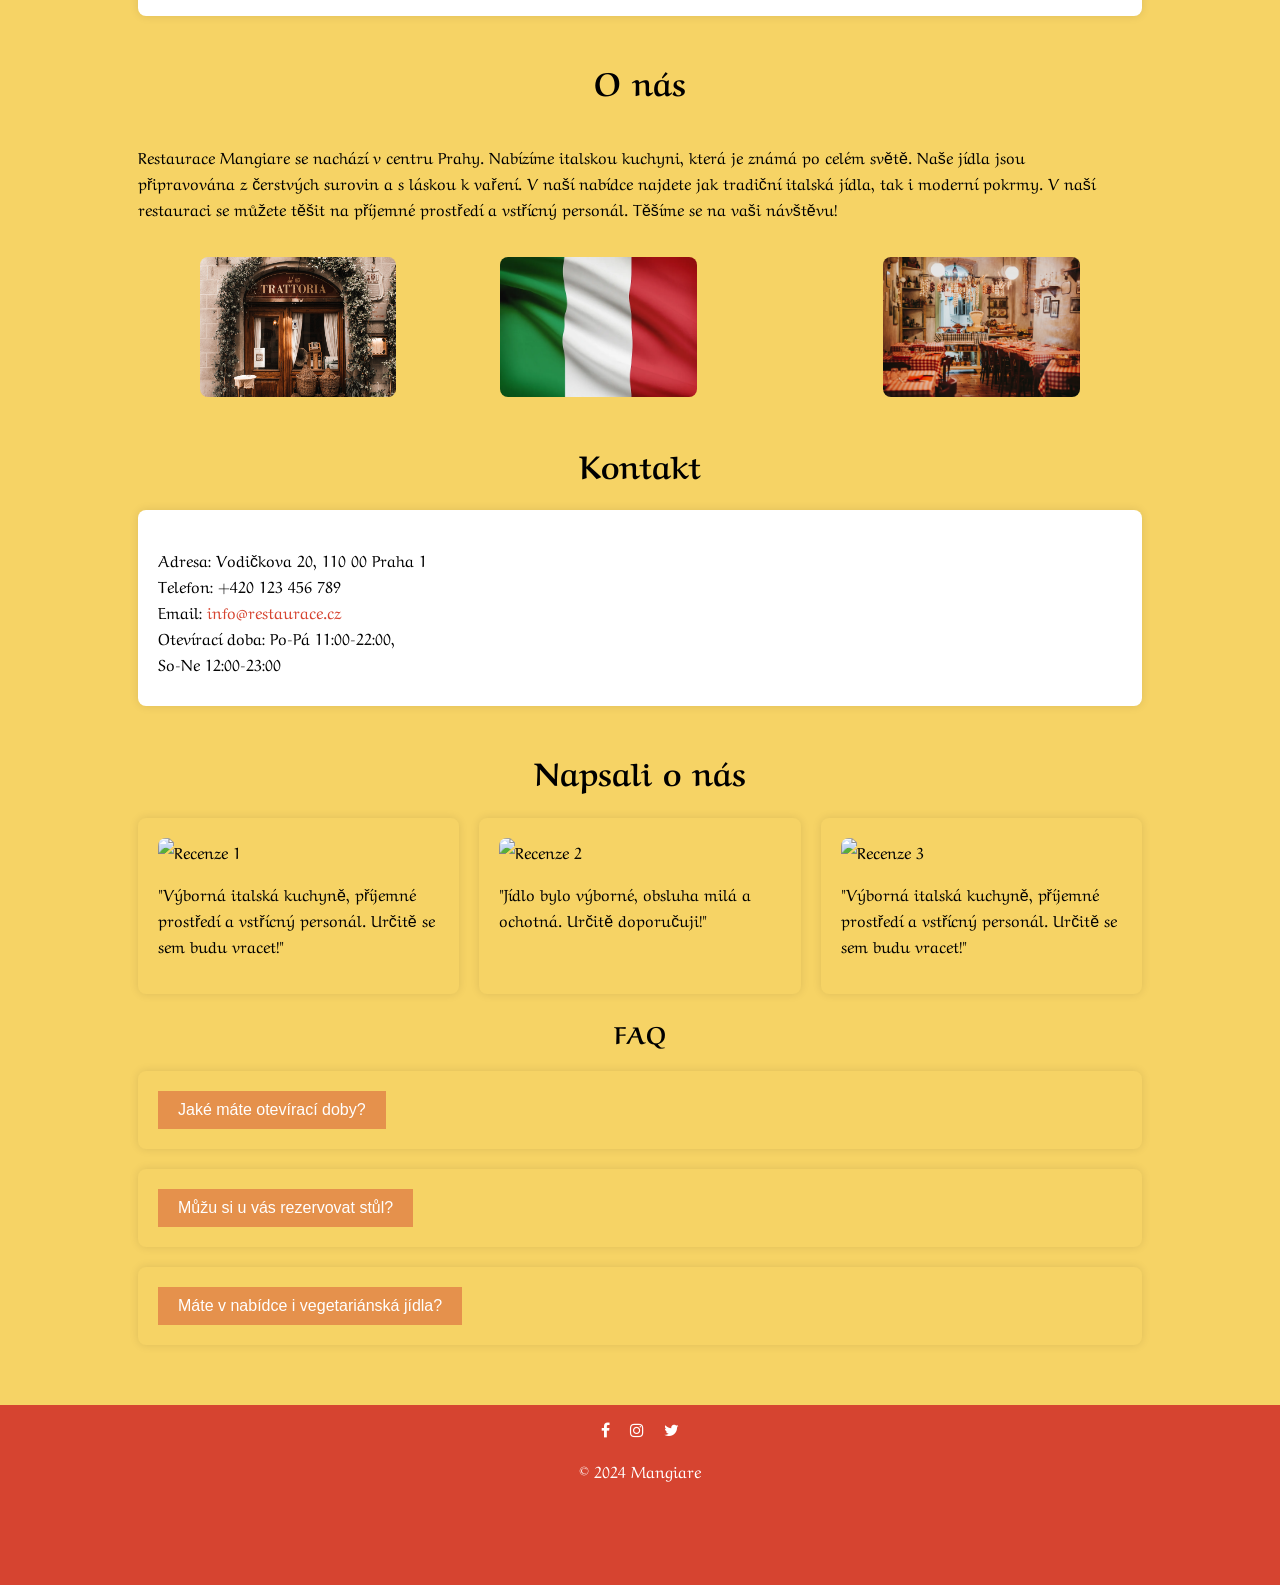
==== commit b509e762: "Add files via upload" ====
--- a/index.html
+++ b/index.html
@@ -9,7 +9,12 @@
     <link rel="stylesheet" href="css/header.css">
     <link rel="stylesheet" href="css/menu.css">
     <link rel="stylesheet" href="css/navbar.css">
-    <!-- <link rel="stylesheet" href="css/rwd.css"> -->
+    <link rel="stylesheet" href="css/faq.css">
+    <link rel="stylesheet" href="css/contact.css">
+    <link rel="stylesheet" href="css/review.css">
+    <link rel="stylesheet" href="css/special_offer.css">
+    <link rel="stylesheet" href="css/about.css">
+    <link rel="stylesheet" href="css/rwd.css">
 
     <link rel="stylesheet" href="https://cdnjs.cloudflare.com/ajax/libs/font-awesome/4.7.0/css/font-awesome.min.css">
     <script src="https://ajax.googleapis.com/ajax/libs/jquery/3.7.1/jquery.min.js"></script>
--- a/css/global.css
+++ b/css/global.css
@@ -17,595 +17,4 @@
 
 h1 {
     text-align: center;
-}
-
-/* header.css */
-header {
-    position: relative;
-    background-image: url(../obrazky/header.jpg);
-    background-repeat: no-repeat;
-    background-position: center;
-    background-size: cover;
-    overflow: hidden;
-}
-
-header::before {
-    content: "";
-    position: absolute;
-    top: 0;
-    left: 0;
-    right: 0;
-    bottom: 0;
-    background-color: rgba(214, 68, 48, 0.5);
-    backdrop-filter: blur(10px);
-}
-
-header div {
-    position: relative;
-    z-index: 1;
-    color: #ffffff;
-    text-align: center;
-    padding: 80px 0;
-}
-
-header h1 {
-    font-size: 3em;
-    margin: 10px 0;
-}
-
-header div span {
-    font-size: 1.2em;
-    color: #ffffff;
-}
-
-/* menu.css */
-main {
-    padding: 20px;
-    margin: 10px;
-}
-
-.vyber {
-    display: flex;
-    justify-content: space-around;
-    margin-bottom: 20px;
-    text-align: center;
-}
-
-.vyber button {
-    background-color: #e5914C;
-    color: #ffffff;
-    padding: 10px 20px;
-    border: none;
-    cursor: pointer;
-    font-size: 1em;
-    transition: background-color 0.3s ease;
-}
-
-.vyber button:hover {
-    background-color: #d64430;
-}
-
-.menu {
-    display: flex;
-    flex-wrap: wrap;
-    justify-content: space-around;
-}
-
-.menu div {
-    border: 1px solid #ccc;
-    padding: 10px;
-    margin: 5px;
-    text-align: center;
-}
-
-.hidden {
-    display: none;
-}
-
-/* Menu section styles */
-#menu {
-    text-align: center;
-    margin-top: 20px;
-}
-
-.category {
-    display: flex;
-    flex-wrap: wrap;
-    justify-content: space-between;
-    background-color: #f9f9f9;
-    padding: 20px;
-    border-radius: 8px;
-    box-shadow: 0 0 10px rgba(0, 0, 0, 0.1);
-    border: none;
-    background-color: #f6d365;
-}
-
-.category div {
-    flex: 0 0 calc(33.33% - 20px);
-    box-sizing: border-box;
-    margin-bottom: 20px;
-    background-color: #e5914C;
-    border-radius: 8px;
-}
-.category div div.stuff{
-    border-style: none;
-    border-width: 0;
-    margin: 0;
-}
-
-.category div img {
-    width: 100%;
-    height: 200px;
-    object-fit: cover;
-    border-radius: 8px;
-}
-
-@media only screen and (max-width: 768px) {
-    .category {
-        display: flex;
-        flex-wrap: wrap;
-        justify-content: space-between;
-        align-items: flex-start;
-        gap: 20px;
-    }
-
-    .category div {
-        flex: 0 0 100%;
-        box-sizing: border-box;
-        margin-bottom: 20px;
-        background-color: #e5914C;
-        border-radius: 8px;
-        display: flex;
-        flex-direction: row;
-        align-items: center;
-        max-height: 200px;
-    }
-
-    .category div img {
-        width: 40%;
-        max-width: 150px;
-        height: auto;
-        /* object-fit: cover; */
-        border-radius: 8px;
-        margin-right: 10px;
-        max-height: 180px;
-        object-fit: contain;
-    }
-
-    .category div .stuff {
-        width: 60%;
-        max-width: calc(100% - 160px);
-        display: flex;
-        flex-direction: column;
-        justify-content: center;
-        align-items: flex-start;
-        text-align: left;
-    }
-
-    .category div h3 {
-        font-size: 1.2em; /* Adjusted font size for the heading */
-        margin: 0; /* Reduced margin for more compact spacing */
-    }
-
-    .category div p.popis {
-        display: none;
-    }
-}
-
-
-
-
-/* about.css */
-.about {
-    display: flex;
-    flex-direction: column;
-}
-
-.about p {
-    margin-right: 20px;
-}
-
-.about_pics {
-    display: flex;
-    flex-direction: row;
-    margin: 10px;
-    justify-content: space-around;
-}
-
-.about_pics img {
-    width: 20%;
-    height: auto;
-    margin: 10px;
-    border-radius: 8px;
-}
-
-/* contact.css */
-
-.contact {
-    background-color: #ffffff;
-    padding: 20px;
-    border-radius: 8px;
-    box-shadow: 0 0 10px rgba(0, 0, 0, 0.1);
-    margin-bottom: 40px;
-    display: flex;
-    flex-wrap: wrap;
-}
-
-.contact p {
-    flex: 1;
-    margin-right: 20px;
-    margin-bottom: 10px;
-}
-
-.contact a {
-    color: #d64430;
-}
-
-
-
-.map {
-    flex: 1;
-}
-
-.map iframe {
-    width: 100%;
-    height: 450px;
-    border: 0;
-    border-radius: 8px;
-    margin-top: 20px;
-    max-width: 80vw;
-}
-
-@media only screen and (max-width: 768px) {
-    .contact {
-        flex-direction: column;
-    }
-
-    .map iframe {
-        margin-top: 0;
-        max-width: 100px;
-        height: 100px !important;
-    }
-}
-
-/* reservation.css */
-.reservation {
-    background-color: #ffffff;
-    padding: 20px;
-    border-radius: 8px;
-    box-shadow: 0 0 10px rgba(0, 0, 0, 0.1);
-    margin-bottom: 40px;
-}
-
-form {
-    display: flex;
-    flex-wrap: wrap;
-}
-
-label {
-    flex: 1;
-    margin-bottom: 5px;
-}
-
-input {
-    width: 100%;
-    padding: 10px;
-    margin-bottom: 10px;
-    border: 1px solid #e5914C;
-    border-radius: 4px;
-}
-
-input[type="submit"] {
-    background-color: #d64430;
-    color: #ffffff;
-    cursor: pointer;
-    font-size: 1.2em;
-}
-input[type="submit"]:hover {
-    background-color: #e5914C;
-}
-
-/* review.css */
-.review {
-    display: flex;
-    justify-content: space-between;
-    flex-wrap: wrap;
-    gap: 20px;
-}
-
-.review_item {
-    flex: 1;
-    background-color: #f6d365;
-    padding: 20px;
-    border-radius: 8px;
-    box-shadow: 0 0 10px rgba(0, 0, 0, 0.1);
-}
-
-.review_item img {
-    width: 100%;
-    border-radius: 8px;
-}
-
-/* footer.css */
-footer {
-    background-color: #d64430;
-    color: #ffffff;
-    text-align: center;
-    padding: 20px;
-    height: 20vh;
-}
-
-.footer {
-    display: flex;
-    justify-content: center;
-    gap: 20px;
-}
-
-.footer a {
-    color: #ffffff;
-    margin-top: 10px;
-}
-
-/* navbar.css */
-nav {
-    background-color: #d64430;
-    padding: 10px;
-    position: sticky;
-    top: 0;
-    z-index: 100;
-    transition: all 0.3 ease;
-}
-
-div.vyber button {
-    border-radius: 5px;
-}
-
-a {
-    text-decoration: none;
-}
-
-a:hover {
-    transform: scale(1.2);
-    font-size: 1.4em;
-}
-
-nav a {
-    color: white;
-    margin: 0 10px;
-    font-size: 1.2em;
-    transition: font-size 0.3s ease;
-}
-
-nav a img {
-    margin-top: 10px;
-    max-width: 100px; /* Adjusted max-width for smaller logo */
-}
-
-ul.collapsed {
-    list-style: none;
-    padding: 0;
-    display: flex;
-    justify-content: space-evenly;
-    align-items: center;
-    margin: 0;
-}
-
-ul.collapsed li {
-    text-decoration: none !important;
-}
-
-ul.collapsed li a {
-    text-decoration: none !important;
-}
-
-ul.collapsed li.menu-icon {
-    cursor: pointer;
-    font-size: 24px;
-    display: none;
-    transition: transform 0.3s ease;
-    list-style: none; /* Add this line */
-}
-
-ul.collapsed li a img {
-    max-height: 30px;
-    transition: transform 0.3s ease;
-}
-
-ul.collapsed li.menu-icon:hover,
-ul.collapsed li a:hover img {
-    transform: scale(1.2);
-}
-
-/* faq.css */
-#faq {
-    text-align: center;
-}
-
-.faq {
-    display: flex;
-    flex-direction: column;
-    margin-bottom: 40px;
-}
-
-.accordion-item {
-    background-color: #f6d365;
-    padding: 20px;
-    border-radius: 8px;
-    box-shadow: 0 0 10px rgba(0, 0, 0, 0.1);
-    margin-bottom: 20px;
-}
-
-.accordion {
-    background-color: #e5914C;
-    color: #ffffff;
-    padding: 10px 20px;
-    border: none;
-    cursor: pointer;
-    font-size: 1em;
-    transition: background-color 0.3s ease;
-    text-align: left;
-}
-
-.accordion:hover {
-    background-color: #d64430;
-}
-
-.panel {
-    display: none;
-    padding: 10px 0;
-}
-
-.panel p {
-    margin: 0;
-}
-
-/* special_offer.css */
-.special-offer {
-    position: sticky;
-    bottom: 20px;
-    display: none;
-    background-color: #f6d365;
-    padding: 20px;
-    border-radius: 8px;
-    box-shadow: 0 0 10px rgba(0, 0, 0, 0.1);
-    margin-bottom: 20px;
-    text-align: center;
-}
-
-.special-offer h2 {
-    color: #d64430;
-    margin-bottom: 10px;
-}
-
-.special-offer p {
-    margin: 0;
-}
-
-#specialItem {
-    font-weight: bold;
-    color: #e5914C;
-}
-
-.close-btn {
-    position: absolute;
-    top: 10px;
-    right: 10px;
-    background-color: transparent;
-    border: none;
-    font-size: 1.5em;
-    cursor: pointer;
-    color: #d64430;
-}
-
-.close-btn:hover {
-    color: #e5914C;
-}
-
-@media only screen and (max-width: 768px) {
-    ul.collapsed li.menu-icon {
-        display: block;
-        color: white;
-    }
-
-    ul.collapsed li:not(.menu-icon) {
-        display: none;
-        font-size: 18px;
-        list-style: none; /* Removed text-decoration for collapsed menu items */
-    }
-    ul.opened li.menu-icon {
-        transition: all 1s ease-out;
-        top: 15px;
-        right: 10px;
-        position: absolute;
-    }
-    /* for second li inside ul.opened */
-    ul.opened li.logo{
-        transition: all 1s ease-out;
-        top: 2px;
-        left: 5px;
-        position: absolute;
-    }
-    ul.opened{
-        display: grid;
-        grid-template-columns: 1fr 1fr;
-        height: 10vh;
-    }
-
-    ul.collapsed.flexible {
-        flex-direction: column;
-        align-items: flex-start;
-        list-style: none;
-    }
-
-    header {
-        padding: 40px 0;
-    }
-
-    header h1 {
-        font-size: 2em;
-    }
-
-    header span {
-        font-size: 1em;
-    }
-
-    .vyber {
-        flex-direction: column;
-    }
-
-    .vyber button {
-        width: 100%;
-        margin: 5px;
-    }
-
-    .menu .category {
-        flex: 1 0 100%;
-    }
-
-    .about {
-        flex-direction: column;
-    }
-
-    .about_pics {
-        flex-direction: column;
-    }
-
-    .about_pics img {
-        margin-bottom: 20px;
-    }
-
-    .contact,
-    .reservation,
-    .review_item {
-        margin-bottom: 20px;
-    }
-
-    nav a {
-        text-decoration: none; /* Removed text-decoration for nav links on smaller screens */
-    }
-    nav{
-        display: flex;
-        justify-content: center !important;
-        list-style: none;
-    }
-    .opened{
-        list-style: none;
-        color: white;
-    }
-    
-    nav a:hover {
-        text-decoration: underline; /* Underline on hover for nav links on smaller screens */
-    }
-    .about_pics{
-        display: flex;
-        flex-direction: column;
-        align-items: center;
-    }
-    .about_pics img{
-        width: 100%;
-        max-width: 200px;
-        height: auto;
-        margin: 10px;
-        border-radius: 8px;
-    }
-}
+}
--- a/css/footer.css
+++ b/css/footer.css
@@ -0,0 +1,21 @@
+/* footer.css */
+footer {
+    background-color: #d64430;
+    color: #ffffff;
+    text-align: center;
+    padding: 20px;
+    height: 20vh;
+}
+
+.footer {
+    display: flex;
+    justify-content: center;
+    gap: 20px;
+}
+
+.footer a {
+    color: #ffffff;
+    margin-top: 10px;
+}
+
+
--- a/css/header.css
+++ b/css/header.css
@@ -0,0 +1,38 @@
+/* header.css */
+header {
+    position: relative;
+    background-image: url(../obrazky/header.jpg);
+    background-repeat: no-repeat;
+    background-position: center;
+    background-size: cover;
+    overflow: hidden;
+}
+
+header::before {
+    content: "";
+    position: absolute;
+    top: 0;
+    left: 0;
+    right: 0;
+    bottom: 0;
+    background-color: rgba(214, 68, 48, 0.5);
+    backdrop-filter: blur(10px);
+}
+
+header div {
+    position: relative;
+    z-index: 1;
+    color: #ffffff;
+    text-align: center;
+    padding: 80px 0;
+}
+
+header h1 {
+    font-size: 3em;
+    margin: 10px 0;
+}
+
+header div span {
+    font-size: 1.2em;
+    color: #ffffff;
+}
--- a/css/menu.css
+++ b/css/menu.css
@@ -26,3 +26,141 @@
     margin: 20px 0;
 }
 
+/* menu.css */
+main {
+    padding: 20px;
+    margin: 10px;
+}
+
+.vyber {
+    display: flex;
+    justify-content: space-around;
+    margin-bottom: 20px;
+    text-align: center;
+}
+
+.vyber button {
+    background-color: #e5914C;
+    color: #ffffff;
+    padding: 10px 20px;
+    border: none;
+    cursor: pointer;
+    font-size: 1em;
+    transition: background-color 0.3s ease;
+}
+
+.vyber button:hover {
+    background-color: #d64430;
+}
+
+.menu {
+    display: flex;
+    flex-wrap: wrap;
+    justify-content: space-around;
+}
+
+.menu div {
+    border: 1px solid #ccc;
+    padding: 10px;
+    margin: 5px;
+    text-align: center;
+}
+div.vyber button {
+    border-radius: 5px;
+}
+.hidden {
+    display: none;
+}
+
+/* Menu section styles */
+#menu {
+    text-align: center;
+    margin-top: 20px;
+}
+
+.category {
+    display: flex;
+    flex-wrap: wrap;
+    justify-content: space-between;
+    background-color: #f9f9f9;
+    padding: 20px;
+    border-radius: 8px;
+    box-shadow: 0 0 10px rgba(0, 0, 0, 0.1);
+    border: none;
+    background-color: #f6d365;
+}
+
+.category div {
+    flex: 0 0 calc(33.33% - 20px);
+    box-sizing: border-box;
+    margin-bottom: 20px;
+    background-color: #e5914C;
+    border-radius: 8px;
+}
+.category div div.stuff{
+    border-style: none;
+    border-width: 0;
+    margin: 0;
+}
+
+.category div img {
+    width: 100%;
+    height: 200px;
+    object-fit: cover;
+    border-radius: 8px;
+}
+
+@media only screen and (max-width: 768px) {
+    .category {
+        display: flex;
+        flex-wrap: wrap;
+        justify-content: space-between;
+        align-items: flex-start;
+        gap: 20px;
+    }
+
+    .category div {
+        flex: 0 0 100%;
+        box-sizing: border-box;
+        margin-bottom: 20px;
+        background-color: #e5914C;
+        border-radius: 8px;
+        display: flex;
+        flex-direction: row;
+        align-items: center;
+        max-height: 200px;
+    }
+
+    .category div img {
+        width: 40%;
+        max-width: 150px;
+        height: auto;
+        /* object-fit: cover; */
+        border-radius: 8px;
+        margin-right: 10px;
+        max-height: 180px;
+        object-fit: contain;
+    }
+
+    .category div .stuff {
+        width: 60%;
+        max-width: calc(100% - 160px);
+        display: flex;
+        flex-direction: column;
+        justify-content: center;
+        align-items: flex-start;
+        text-align: left;
+    }
+
+    .category div h3 {
+        font-size: 1.2em; /* Adjusted font size for the heading */
+        margin: 0; /* Reduced margin for more compact spacing */
+    }
+
+    .category div p.popis {
+        display: none;
+    }
+    .category div p{
+        margin: 0;
+    }
+}
--- a/css/navbar.css
+++ b/css/navbar.css
@@ -1,41 +1,67 @@
-/* 
+/* navbar.css */
 nav {
     background-color: #d64430;
     padding: 10px;
     position: sticky;
     top: 0;
     z-index: 100;
+    transition: all 0.3 ease;
 }
 
-ul#menu-list {
-    display: flex;
-    justify-content: space-between;
-    align-items: center;
-    list-style: none;
-    margin: 0;
-    padding: 0;
+
+
+a {
+    text-decoration: none;
 }
 
-ul#menu-list li {
-    margin: 0 10px;
+a:hover {
+    transform: scale(1.2);
+    font-size: 1.4em;
 }
 
-@media screen and (max-width: 768px) {
-    ul#menu-list {
-        flex-direction: column;
-        align-items: flex-start;
-    }
-
-    ul#menu-list li {
-        margin: 10px 0;
-    }
-
-    ul#menu-list.collapsed {
-        display: none;
-    }
+nav a {
+    color: white;
+    margin: 0 10px;
+    font-size: 1.2em;
+    transition: font-size 0.3s ease;
 }
 
-.menu-icon{
-    color: black;
+nav a img {
+    margin-top: 10px;
+    max-width: 100px; /* Adjusted max-width for smaller logo */
 }
- */+/*regular menu*/
+ul.collapsed {
+    list-style: none;
+    padding: 0;
+    display: flex;
+    justify-content: space-evenly;
+    align-items: center;
+    margin: 0;
+}
+
+ul.collapsed li {
+    text-decoration: none !important;
+}
+
+ul.collapsed li a {
+    text-decoration: none !important;
+}
+
+ul.collapsed li.menu-icon {
+    cursor: pointer;
+    font-size: 24px;
+    display: none;
+    transition: transform 0.3s ease;
+    list-style: none;
+}
+
+ul.collapsed li a img {
+    max-height: 30px;
+    transition: transform 0.3s ease;
+}
+
+ul.collapsed li.menu-icon:hover,
+ul.collapsed li a:hover img {
+    transform: scale(1.2);
+}
--- a/css/faq.css
+++ b/css/faq.css
@@ -0,0 +1,42 @@
+/* faq.css */
+#faq {
+    text-align: center;
+}
+
+.faq {
+    display: flex;
+    flex-direction: column;
+    margin-bottom: 40px;
+}
+
+.accordion-item {
+    background-color: #f6d365;
+    padding: 20px;
+    border-radius: 8px;
+    box-shadow: 0 0 10px rgba(0, 0, 0, 0.1);
+    margin-bottom: 20px;
+}
+
+.accordion {
+    background-color: #e5914C;
+    color: #ffffff;
+    padding: 10px 20px;
+    border: none;
+    cursor: pointer;
+    font-size: 1em;
+    transition: background-color 0.3s ease;
+    text-align: left;
+}
+
+.accordion:hover {
+    background-color: #d64430;
+}
+
+.panel {
+    display: none;
+    padding: 10px 0;
+}
+
+.panel p {
+    margin: 0;
+}
--- a/css/contact.css
+++ b/css/contact.css
@@ -0,0 +1,86 @@
+/* contact.css */
+
+.contact {
+    background-color: #ffffff;
+    padding: 20px;
+    border-radius: 8px;
+    box-shadow: 0 0 10px rgba(0, 0, 0, 0.1);
+    margin-bottom: 40px;
+    display: flex;
+    flex-wrap: wrap;
+}
+
+.contact p {
+    flex: 1;
+    margin-right: 20px;
+    margin-bottom: 10px;
+}
+
+.contact a {
+    color: #d64430;
+}
+
+
+
+.map {
+    flex: 1;
+}
+
+.map iframe {
+    width: 100%;
+    height: 450px;
+    border: 0;
+    border-radius: 8px;
+    margin-top: 20px;
+    max-width: 80vw;
+}
+
+@media only screen and (max-width: 768px) {
+    .contact {
+        flex-direction: column;
+    }
+
+    .map iframe {
+        margin-top: 0;
+        max-width: 100px;
+        height: 100px !important;
+    }
+}
+
+
+/* reservation.css */
+.reservation {
+    background-color: #ffffff;
+    padding: 20px;
+    border-radius: 8px;
+    box-shadow: 0 0 10px rgba(0, 0, 0, 0.1);
+    margin-bottom: 40px;
+}
+
+form {
+    display: flex;
+    flex-wrap: wrap;
+}
+
+label {
+    flex: 1;
+    margin-bottom: 5px;
+}
+
+input {
+    width: 100%;
+    padding: 10px;
+    margin-bottom: 10px;
+    border: 1px solid #e5914C;
+    border-radius: 4px;
+}
+
+input[type="submit"] {
+    background-color: #d64430;
+    color: #ffffff;
+    cursor: pointer;
+    font-size: 1.2em;
+}
+input[type="submit"]:hover {
+    background-color: #e5914C;
+}
--- a/css/review.css
+++ b/css/review.css
@@ -0,0 +1,20 @@
+/* review.css */
+.review {
+    display: flex;
+    justify-content: space-between;
+    flex-wrap: wrap;
+    gap: 20px;
+}
+
+.review_item {
+    flex: 1;
+    background-color: #f6d365;
+    padding: 20px;
+    border-radius: 8px;
+    box-shadow: 0 0 10px rgba(0, 0, 0, 0.1);
+}
+
+.review_item img {
+    width: 100%;
+    border-radius: 8px;
+}
--- a/css/special_offer.css
+++ b/css/special_offer.css
@@ -0,0 +1,41 @@
+/* special_offer.css */
+.special-offer {
+    position: sticky;
+    bottom: 20px;
+    display: none;
+    background-color: #f6d365;
+    padding: 20px;
+    border-radius: 8px;
+    box-shadow: 0 0 10px rgba(0, 0, 0, 0.1);
+    margin-bottom: 20px;
+    text-align: center;
+}
+
+.special-offer h2 {
+    color: #d64430;
+    margin-bottom: 10px;
+}
+
+.special-offer p {
+    margin: 0;
+}
+
+#specialItem {
+    font-weight: bold;
+    color: #e5914C;
+}
+
+.close-btn {
+    position: absolute;
+    top: 10px;
+    right: 10px;
+    background-color: transparent;
+    border: none;
+    font-size: 1.5em;
+    cursor: pointer;
+    color: #d64430;
+}
+
+.close-btn:hover {
+    color: #e5914C;
+}
--- a/css/about.css
+++ b/css/about.css
@@ -0,0 +1,23 @@
+/* about.css */
+.about {
+    display: flex;
+    flex-direction: column;
+}
+
+.about p {
+    margin-right: 20px;
+}
+
+.about_pics {
+    display: flex;
+    flex-direction: row;
+    margin: 10px;
+    justify-content: space-around;
+}
+
+.about_pics img {
+    width: 20%;
+    height: auto;
+    margin: 10px;
+    border-radius: 8px;
+}
--- a/css/rwd.css
+++ b/css/rwd.css
@@ -31,37 +31,91 @@
         background-color: #f6d365;
         padding: 20px;
     }
-    .category{
-        display: flex;
+    @media only screen and (max-width: 768px) {
+    
+
+    .about_pics {
         flex-direction: column;
-        flex-wrap: nowrap;
-    }
-    .category div {
-        display: flex;
-        flex-direction: column;
-        align-items: center;
-        box-sizing: border-box;
-        margin-bottom: 20px;
-        background-color: #e5914C;
-        padding: 20px;
-        border-radius: 8px;
-        box-shadow: 0 0 10px rgba(0, 0, 0, 0.1);
     }
 
-    .category div img {
-        width: 100%;
-        height: auto;
-        border-radius: 8px;
-        margin-bottom: 10px;
+    .about_pics img {
+        margin-bottom: 20px;
     }
 
-    .category div h3,
-    .category div p {
-        text-align: center;
+    .contact,
+    .reservation,
+    .review_item {
+        margin-bottom: 20px;
+    }
+    iframe{ /*maybe resize for smaller?*/
+        width: 150px;
+    }
+}
+
+@media only screen and (max-width: 768px) {
+    /*Hamburger menu*/
+    ul.collapsed li.menu-icon {
+        display: block;
+        color: white;
     }
 
-    .category div p {
-        margin: 0;
+    ul.collapsed li:not(.menu-icon) {
+        display: none;
+        font-size: 18px;
+        list-style: none; /* Removed text-decoration for collapsed menu items */
+    }
+    ul.opened li.menu-icon {
+        transition: all 1s ease-out;
+        top: 15px;
+        right: 10px;
+        position: absolute;
+    }
+    /* for second li inside ul.opened */
+    ul.opened li.logo{
+        transition: all 1s ease-out;
+        top: 2px;
+        left: 5px;
+        position: absolute;
+    }
+    ul.opened{
+        display: grid;
+        grid-template-columns: 1fr 1fr;
+        height: 10vh;
+    }
+
+    ul.collapsed.flexible {
+        flex-direction: column;
+        align-items: flex-start;
+        list-style: none;
+    }
+
+    header {
+        padding: 40px 0;
+    }
+
+    header h1 {
+        font-size: 2em;
+    }
+
+    header span {
+        font-size: 1em;
+    }
+
+    .vyber {
+        flex-direction: column;
+    }
+
+    .vyber button {
+        width: 100%;
+        margin: 5px;
+    }
+
+    .menu .category {
+        flex: 1 0 100%;
+    }
+
+    .about {
+        flex-direction: column;
     }
 
     .about_pics {
@@ -77,8 +131,35 @@
     .review_item {
         margin-bottom: 20px;
     }
-    iframe{
-        width: 200px;
+
+    nav a {
+        text-decoration: none; /* Removed text-decoration for nav links on smaller screens */
+    }
+    nav{
+        display: flex;
+        justify-content: center !important;
+        list-style: none;
+    }
+    .opened{
+        list-style: none;
+        color: white;
+    }
+    
+    nav a:hover {
+        text-decoration: underline; /* Underline on hover for nav links on smaller screens */
+    }
+    .about_pics{
+        display: flex;
+        flex-direction: column;
+        align-items: center;
+    }
+    .about_pics img{
+        width: 100%;
+        max-width: 200px;
+        height: auto;
+        margin: 10px;
+        border-radius: 8px;
     }
 }
-	+
+}
